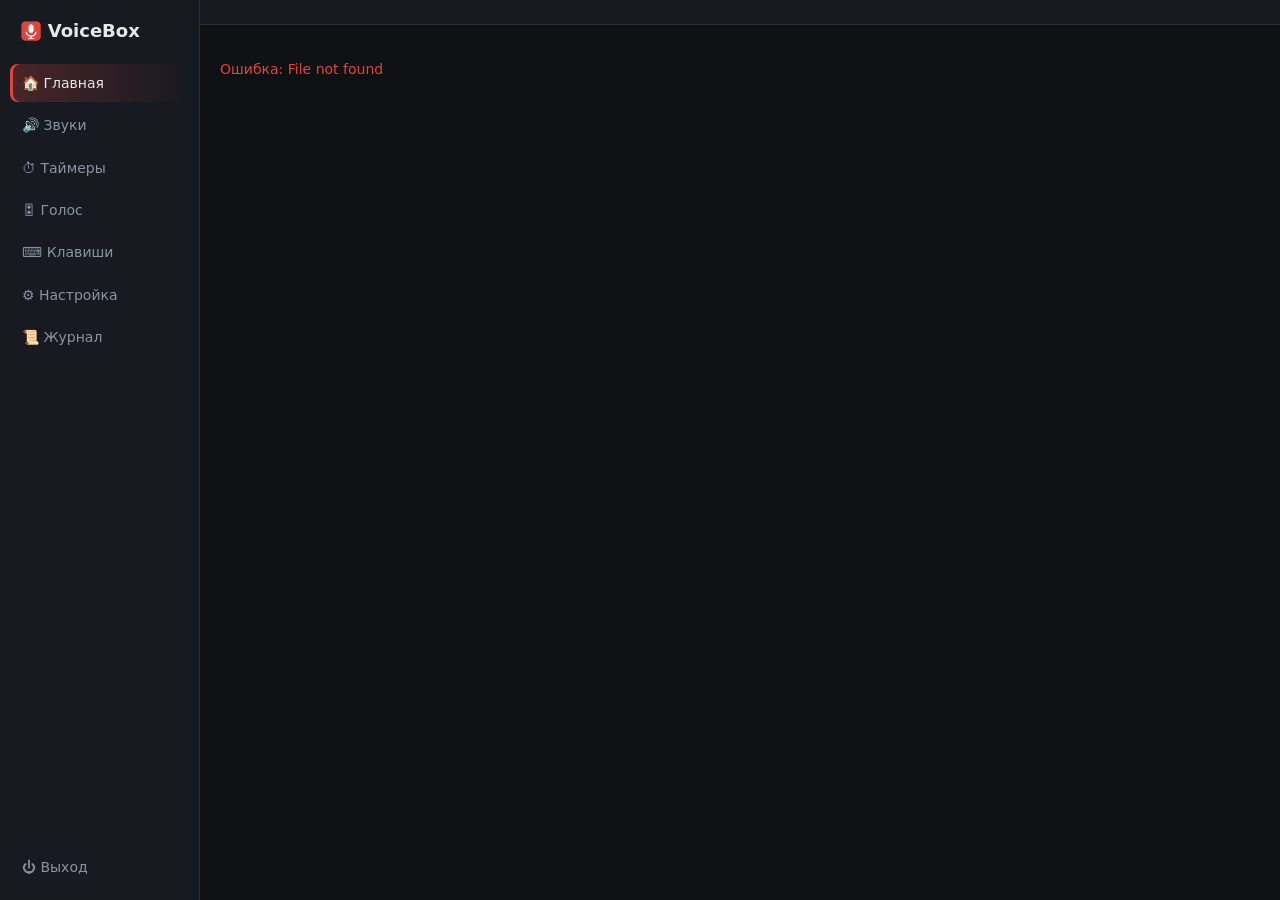
==== internal/ui/static/index.html @ 6f9e364a "v0.2.0: интерфейс, автонастройка, оптимизация - Окно WebView2 с вкладками: главная, звуки, таймеры, " ====
<!doctype html>
<html lang="ru">
<head>
<meta charset="utf-8">
<meta name="viewport" content="width=device-width, initial-scale=1">
<title>Dota VoiceBox</title>
<link rel="stylesheet" href="style.css">
<link rel="icon" href="icon.png">
</head>
<body>
<aside id="nav">
  <div class="brand"><img src="icon.png" width="22" style="vertical-align:-5px"> <b>VoiceBox</b><small id="ver"></small></div>
  <button data-page="home" class="active">🏠 Главная</button>
  <button data-page="sounds">🔊 Звуки</button>
  <button data-page="timers">⏱ Таймеры</button>
  <button data-page="voice">🎛 Голос</button>
  <button data-page="keys">⌨️ Клавиши</button>
  <button data-page="setup">⚙️ Настройка <span id="setupBadge" class="badge hidden">!</span></button>
  <button data-page="log">📜 Журнал</button>
  <div class="grow"></div>
  <button id="quitBtn" class="ghost">⏻ Выход</button>
</aside>
<main>
  <header id="pills"></header>
  <section id="page"></section>
</main>
<div id="toast"></div>
<div id="modal" class="hidden"><div class="modal-box"><div id="modalBody"></div></div></div>
<script src="app.js"></script>
</body>
</html>
---- internal/ui/static/style.css ----
:root{--bg:#0f1115;--panel:#171a21;--panel2:#1e222b;--line:#2a2f3a;--text:#e6e8ec;--mute:#8b93a3;--acc:#e0453a;--acc2:#ff6b4a;--ok:#3fbf6f;--warn:#e8b33a;--bad:#e0453a;--blue:#4a9eff}
*{box-sizing:border-box}
html,body{margin:0;height:100%;background:var(--bg);color:var(--text);font:14px/1.45 "Segoe UI",system-ui,sans-serif}
body{display:flex;overflow:hidden}
#nav{width:200px;background:var(--panel);border-right:1px solid var(--line);display:flex;flex-direction:column;padding:14px 10px;gap:4px}
.brand{font-size:18px;padding:4px 10px 16px}.brand small{display:block;color:var(--mute);font-size:11px}
#nav button{all:unset;cursor:pointer;padding:9px 12px;border-radius:8px;color:var(--mute);display:flex;align-items:center;gap:6px}
#nav button:hover{background:var(--panel2);color:var(--text)}
#nav button.active{background:linear-gradient(90deg,rgba(224,69,58,.25),transparent);color:var(--text);box-shadow:inset 3px 0 var(--acc)}
.grow{flex:1}
main{flex:1;display:flex;flex-direction:column;min-width:0}
header{display:flex;gap:8px;padding:12px 20px;border-bottom:1px solid var(--line);flex-wrap:wrap;background:var(--panel)}
.pill{padding:4px 10px;border-radius:99px;background:var(--panel2);border:1px solid var(--line);font-size:12px;color:var(--mute);white-space:nowrap}
.pill.ok{color:var(--ok);border-color:rgba(63,191,111,.4)}.pill.bad{color:var(--bad);border-color:rgba(224,69,58,.5)}.pill.warn{color:var(--warn)}
.pill.live{color:#fff;background:var(--acc);border-color:var(--acc)}
#page{flex:1;overflow:auto;padding:20px}
h2{margin:0 0 14px;font-size:20px}h3{margin:0 0 10px;font-size:15px;color:var(--mute);font-weight:600;text-transform:uppercase;letter-spacing:.04em}
.grid{display:grid;gap:16px;grid-template-columns:repeat(auto-fit,minmax(340px,1fr))}
.card{background:var(--panel);border:1px solid var(--line);border-radius:12px;padding:16px}
.row{display:flex;gap:8px;align-items:center;flex-wrap:wrap}
.btns{display:grid;gap:8px;grid-template-columns:repeat(auto-fill,minmax(140px,1fr))}
button,.btn{font:inherit;cursor:pointer;border:1px solid var(--line);background:var(--panel2);color:var(--text);border-radius:8px;padding:8px 12px;transition:.12s}
button:hover{border-color:#3d4452;background:#252a35}
button.primary{background:var(--acc);border-color:var(--acc);color:#fff}button.primary:hover{background:var(--acc2)}
button.small{padding:4px 8px;font-size:12px}button.ghost{background:transparent}
button.danger:hover{border-color:var(--bad);color:var(--bad)}
button.on{border-color:var(--acc);background:rgba(224,69,58,.18)}
.tile{text-align:left;display:flex;flex-direction:column;gap:2px;min-height:58px;position:relative}
.tile b{font-size:14px;padding-right:46px;overflow:hidden;text-overflow:ellipsis;white-space:nowrap}.tile small{color:var(--mute);font-size:11px}
.tile .kbd{position:absolute;top:6px;right:6px}
.kbd{display:inline-block;font:11px Consolas,monospace;padding:1px 6px;border-radius:5px;background:#0b0d11;border:1px solid var(--line);color:var(--mute)}
.mute{color:var(--mute)}.ok{color:var(--ok)}.bad{color:var(--bad)}.warn{color:var(--warn)}
table{width:100%;border-collapse:collapse}th,td{padding:8px 6px;border-bottom:1px solid var(--line);text-align:left;vertical-align:middle}
th{color:var(--mute);font-weight:600;font-size:12px}
input,select,textarea{font:inherit;background:#0b0d11;border:1px solid var(--line);color:var(--text);border-radius:7px;padding:6px 8px}
input[type=number]{width:70px}input[type=range]{accent-color:var(--acc);width:100%}
textarea{width:100%;min-height:260px;font:12px Consolas,monospace}
label.sw{display:flex;align-items:center;gap:8px;cursor:pointer}
.meter{height:10px;background:#0b0d11;border-radius:5px;overflow:hidden;border:1px solid var(--line)}
.meter>i{display:block;height:100%;width:0;background:linear-gradient(90deg,var(--ok),var(--warn) 75%,var(--bad));transition:width .08s}
.sl{display:grid;grid-template-columns:150px minmax(0,1fr) 48px;gap:10px;align-items:center;margin:8px 0}
.sl select,.sl input:not([type=number]){width:100%;min-width:0}
.clock{font:700 44px Consolas,monospace;letter-spacing:.02em}
.up{display:grid;grid-template-columns:1fr 70px;gap:4px 10px;margin-top:10px}
.bar{grid-column:1/3;height:4px;background:#0b0d11;border-radius:2px;overflow:hidden;margin-bottom:6px}.bar>i{display:block;height:100%;background:var(--blue)}
.drop{border:2px dashed var(--line);border-radius:12px;padding:22px;text-align:center;color:var(--mute);cursor:pointer}
.drop.over{border-color:var(--acc);color:var(--text);background:rgba(224,69,58,.07)}
.check{display:grid;grid-template-columns:28px 1fr auto;gap:10px;align-items:center;padding:10px 0;border-bottom:1px solid var(--line)}
.check .ic{font-size:18px;text-align:center}.check small{display:block;color:var(--mute)}
#log{font:12px/1.5 Consolas,monospace;white-space:pre-wrap;background:#0b0d11;border:1px solid var(--line);border-radius:10px;padding:12px;height:calc(100vh - 170px);overflow:auto}
#toast{position:fixed;bottom:18px;right:18px;display:flex;flex-direction:column;gap:8px;z-index:20}
#toast div{background:var(--panel2);border:1px solid var(--line);border-left:4px solid var(--ok);padding:10px 14px;border-radius:8px;max-width:420px;box-shadow:0 6px 24px rgba(0,0,0,.4)}
#toast div.err{border-left-color:var(--bad)}
#modal{position:fixed;inset:0;background:rgba(0,0,0,.6);display:flex;align-items:center;justify-content:center;z-index:30}
.modal-box{background:var(--panel);border:1px solid var(--line);border-radius:14px;padding:22px;min-width:380px;max-width:640px;text-align:center}
.capture{font:700 28px Consolas,monospace;padding:20px;color:var(--acc2)}
.hidden{display:none!important}
.badge{background:var(--acc);color:#fff;border-radius:99px;font-size:10px;padding:0 6px;margin-left:auto}
.hint{background:rgba(74,158,255,.08);border:1px solid rgba(74,158,255,.3);border-radius:10px;padding:10px 14px;margin-bottom:14px}
.flex{display:flex;gap:16px;flex-wrap:wrap}.flex>*{flex:1;min-width:300px}
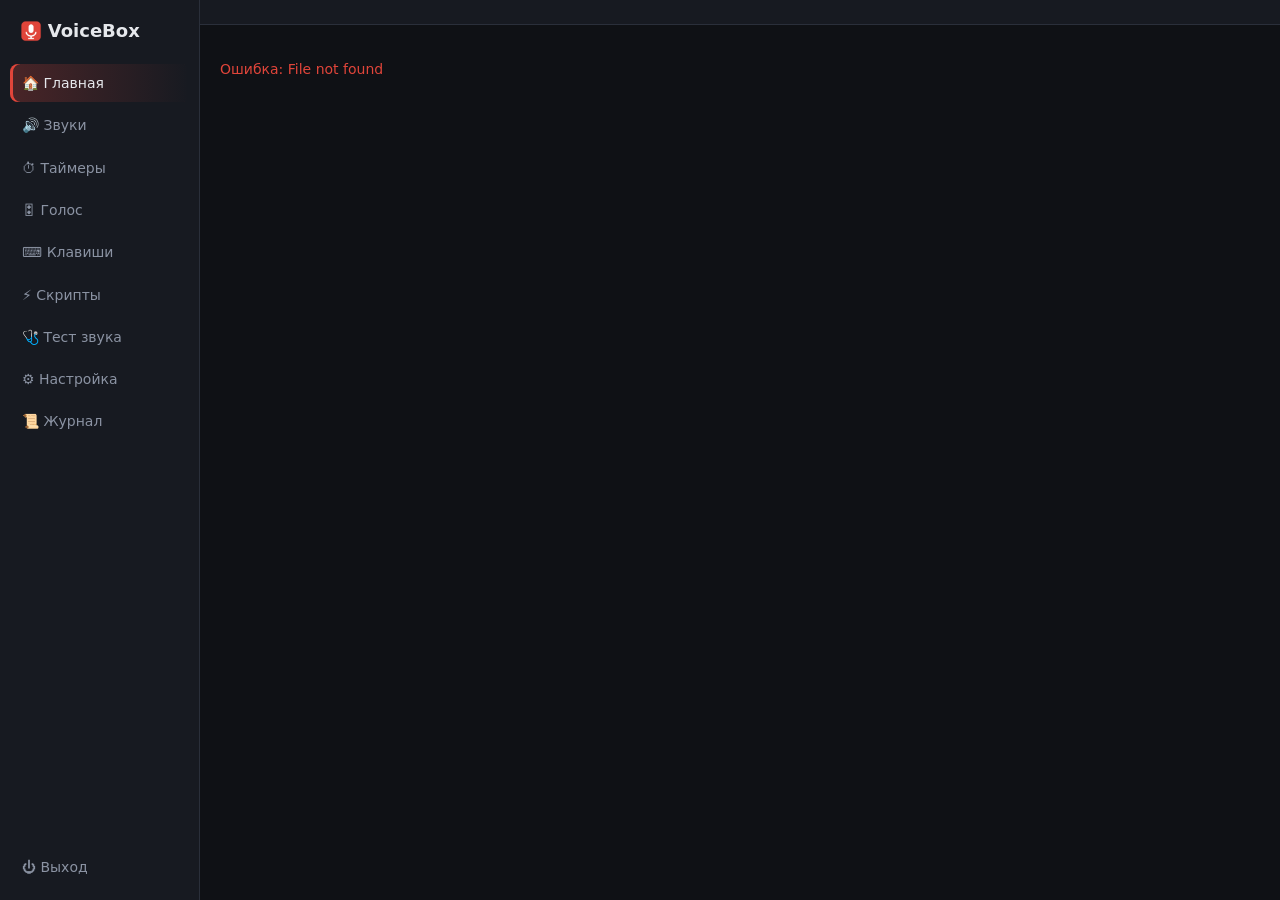
==== commit 3965c1e3: "v0.3.0: скрипты на JS, комбинации клавиш, надёжное игровое время, тесты звука и голоса" ====
--- a/internal/ui/static/index.html
+++ b/internal/ui/static/index.html
@@ -15,6 +15,8 @@
   <button data-page="timers">⏱ Таймеры</button>
   <button data-page="voice">🎛 Голос</button>
   <button data-page="keys">⌨️ Клавиши</button>
+  <button data-page="scripts">⚡ Скрипты</button>
+  <button data-page="test">🩺 Тест звука</button>
   <button data-page="setup">⚙️ Настройка <span id="setupBadge" class="badge hidden">!</span></button>
   <button data-page="log">📜 Журнал</button>
   <div class="grow"></div>
--- a/internal/ui/static/style.css
+++ b/internal/ui/static/style.css
@@ -58,3 +58,27 @@
 .badge{background:var(--acc);color:#fff;border-radius:99px;font-size:10px;padding:0 6px;margin-left:auto}
 .hint{background:rgba(74,158,255,.08);border:1px solid rgba(74,158,255,.3);border-radius:10px;padding:10px 14px;margin-bottom:14px}
 .flex{display:flex;gap:16px;flex-wrap:wrap}.flex>*{flex:1;min-width:300px}
+
+.scgrid{display:grid;grid-template-columns:230px minmax(0,1fr) 300px;gap:16px;align-items:start}
+@media (max-width:1150px){.scgrid{grid-template-columns:200px minmax(0,1fr)}.scgrid .ref{grid-column:1/3}}
+.scitem{display:grid;grid-template-columns:22px 1fr;gap:6px;padding:8px;border-radius:8px;cursor:pointer;border:1px solid transparent}
+.scitem:hover{background:var(--panel2)}.scitem.on{border-color:var(--acc);background:rgba(224,69,58,.1)}
+.scitem small{display:block;font-size:11px;color:var(--mute);overflow:hidden;text-overflow:ellipsis;white-space:nowrap}
+.ed{display:grid;grid-template-columns:44px 1fr;border:1px solid var(--line);border-radius:8px;background:#0b0d11;height:calc(100vh - 360px);min-height:300px;overflow:hidden}
+.gut{overflow:hidden;padding:10px 6px 10px 0;text-align:right;color:#4b5263;font:12px/18px Consolas,monospace;user-select:none;border-right:1px solid var(--line)}
+.gut .errl{background:rgba(224,69,58,.35);color:#fff}
+.edw{position:relative;overflow:hidden}
+.edw pre,.edw textarea.code{position:absolute;inset:0;margin:0;padding:10px;font:12px/18px Consolas,monospace;white-space:pre;tab-size:2;overflow:auto;border:0;border-radius:0;min-height:0}
+.edw pre{color:#d7dae0;pointer-events:none}
+.edw textarea.code{background:transparent;color:transparent;caret-color:#fff;resize:none;outline:none}
+.edw textarea.code::selection{background:rgba(74,158,255,.35);color:transparent}
+.hl i{font-style:normal}.hl .c{color:#6a7385;font-style:italic}.hl .s{color:#98c379}.hl .n{color:#d19a66}.hl .k{color:#c678dd}.hl .f{color:#61afef}
+.errbox{margin-top:8px;padding:8px 12px;border-radius:8px;background:rgba(224,69,58,.12);border:1px solid rgba(224,69,58,.5);color:#ffb4ad;cursor:pointer;font:12px Consolas,monospace}
+.out{font:12px/1.5 Consolas,monospace;white-space:pre-wrap;background:#0b0d11;border:1px solid var(--line);border-radius:8px;padding:8px 10px;max-height:140px;overflow:auto}
+.ref{max-height:calc(100vh - 150px);overflow:auto}
+.refi{padding:7px 8px;border-radius:7px;cursor:pointer;border-bottom:1px solid var(--line)}.refi:hover{background:var(--panel2)}
+.refi code{font:12px Consolas,monospace;color:#61afef;display:block}.refi small{color:var(--mute);font-size:11px}
+.test.ok{border-color:rgba(63,191,111,.5)}.test.warn{border-color:rgba(232,179,58,.5)}.test.fail{border-color:rgba(224,69,58,.6)}
+.test .verdict{font-size:20px}.test .res{margin-top:12px;display:flex;flex-direction:column;gap:4px}
+.stats{display:grid;grid-template-columns:repeat(auto-fit,minmax(90px,1fr));gap:10px;margin:6px 0}.stats small{display:block;color:var(--mute);font-size:11px}
+button:disabled{opacity:.5;cursor:default}
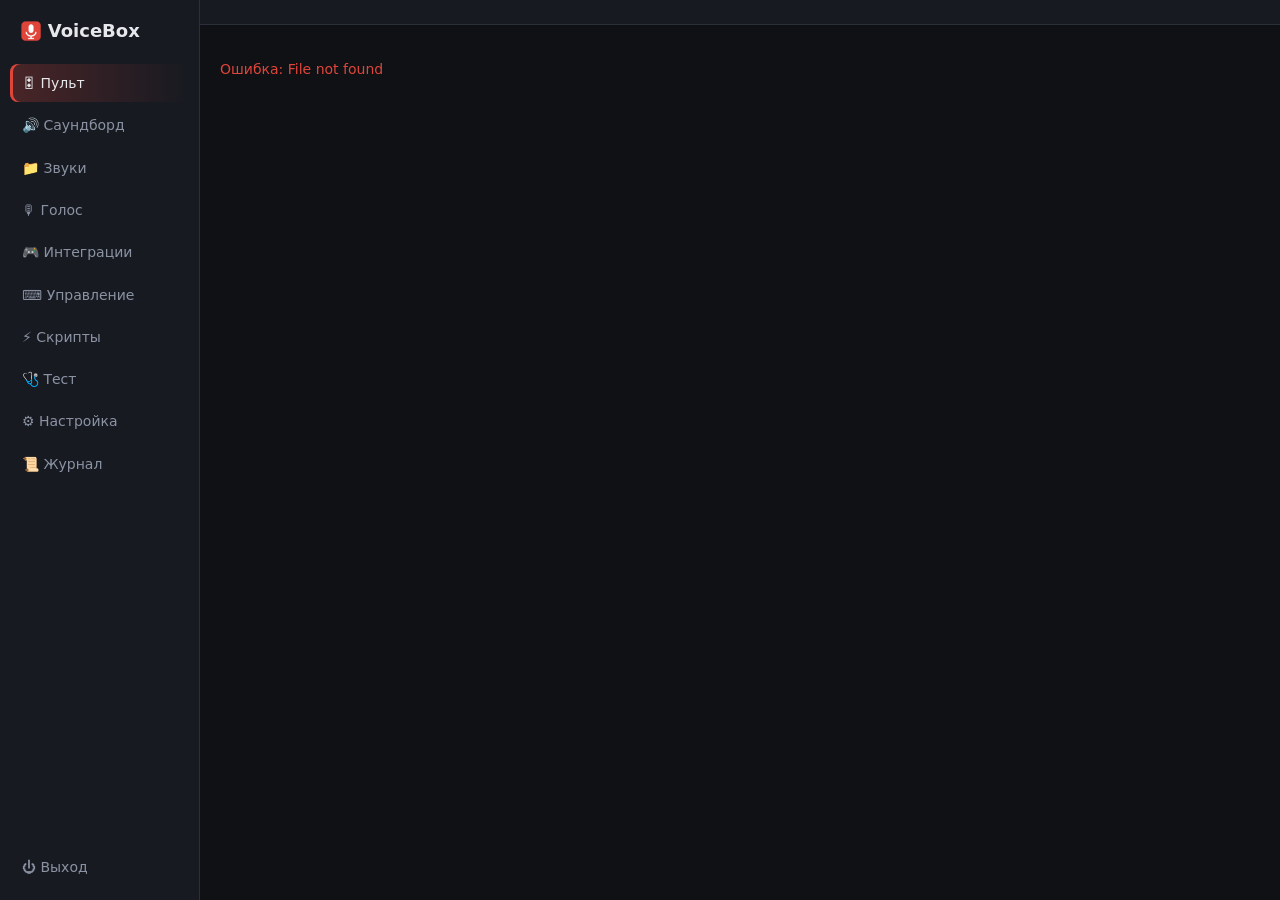
==== commit 34088769: "v0.4.0: пульт с источниками, компенсация дрейфа, гейт, визуализация, саундборд, интеграции Dota/Disc" ====
--- a/internal/ui/static/index.html
+++ b/internal/ui/static/index.html
@@ -3,20 +3,21 @@
 <head>
 <meta charset="utf-8">
 <meta name="viewport" content="width=device-width, initial-scale=1">
-<title>Dota VoiceBox</title>
+<title>VoiceBox</title>
 <link rel="stylesheet" href="style.css">
 <link rel="icon" href="icon.png">
 </head>
 <body>
 <aside id="nav">
   <div class="brand"><img src="icon.png" width="22" style="vertical-align:-5px"> <b>VoiceBox</b><small id="ver"></small></div>
-  <button data-page="home" class="active">🏠 Главная</button>
-  <button data-page="sounds">🔊 Звуки</button>
-  <button data-page="timers">⏱ Таймеры</button>
-  <button data-page="voice">🎛 Голос</button>
-  <button data-page="keys">⌨️ Клавиши</button>
+  <button data-page="home" class="active">🎛 Пульт</button>
+  <button data-page="board">🔊 Саундборд</button>
+  <button data-page="sounds">📁 Звуки</button>
+  <button data-page="voice">🎙 Голос</button>
+  <button data-page="integrations">🎮 Интеграции</button>
+  <button data-page="keys">⌨️ Управление</button>
   <button data-page="scripts">⚡ Скрипты</button>
-  <button data-page="test">🩺 Тест звука</button>
+  <button data-page="test">🩺 Тест</button>
   <button data-page="setup">⚙️ Настройка <span id="setupBadge" class="badge hidden">!</span></button>
   <button data-page="log">📜 Журнал</button>
   <div class="grow"></div>
--- a/internal/ui/static/style.css
+++ b/internal/ui/static/style.css
@@ -82,3 +82,20 @@
 .test .verdict{font-size:20px}.test .res{margin-top:12px;display:flex;flex-direction:column;gap:4px}
 .stats{display:grid;grid-template-columns:repeat(auto-fit,minmax(90px,1fr));gap:10px;margin:6px 0}.stats small{display:block;color:var(--mute);font-size:11px}
 button:disabled{opacity:.5;cursor:default}
+
+.mixer{display:flex;gap:12px;align-items:stretch;flex-wrap:wrap}
+.strip{background:var(--panel);border:1px solid var(--line);border-radius:12px;padding:12px;width:230px;flex:0 0 230px;display:flex;flex-direction:column;gap:8px}
+.strip.muted{opacity:.6;border-color:rgba(224,69,58,.5)}
+.strip.add{border-style:dashed;justify-content:flex-start}.strip.add select{width:100%}
+.strip.bus{background:linear-gradient(180deg,rgba(74,158,255,.07),var(--panel))}
+.sthead{display:flex;gap:8px;align-items:center}.sthead b{display:block;white-space:nowrap;overflow:hidden;text-overflow:ellipsis}
+.sthead small{display:block;color:var(--mute);font-size:11px;overflow:hidden;text-overflow:ellipsis;white-space:nowrap;max-width:170px}
+.sticon{font-size:22px}
+.knob{display:grid;grid-template-columns:1fr 46px;gap:0 6px;font-size:12px}.knob>span:first-child{grid-column:1/3;color:var(--mute)}
+.knob input{grid-column:1}.knob>span:last-child{text-align:right;font-size:11px}
+.busses{display:contents}
+.seg{display:inline-flex;border:1px solid var(--line);border-radius:8px;overflow:hidden}
+.seg button{border:0;border-radius:0;padding:5px 12px;font-size:12px}.seg button.on{background:rgba(224,69,58,.25);color:#fff}
+#vizc{width:100%;height:300px;display:block;border-radius:8px;background:#0b0d11;cursor:ns-resize}
+.meter.v{width:10px;height:120px}
+.pad{min-height:72px}
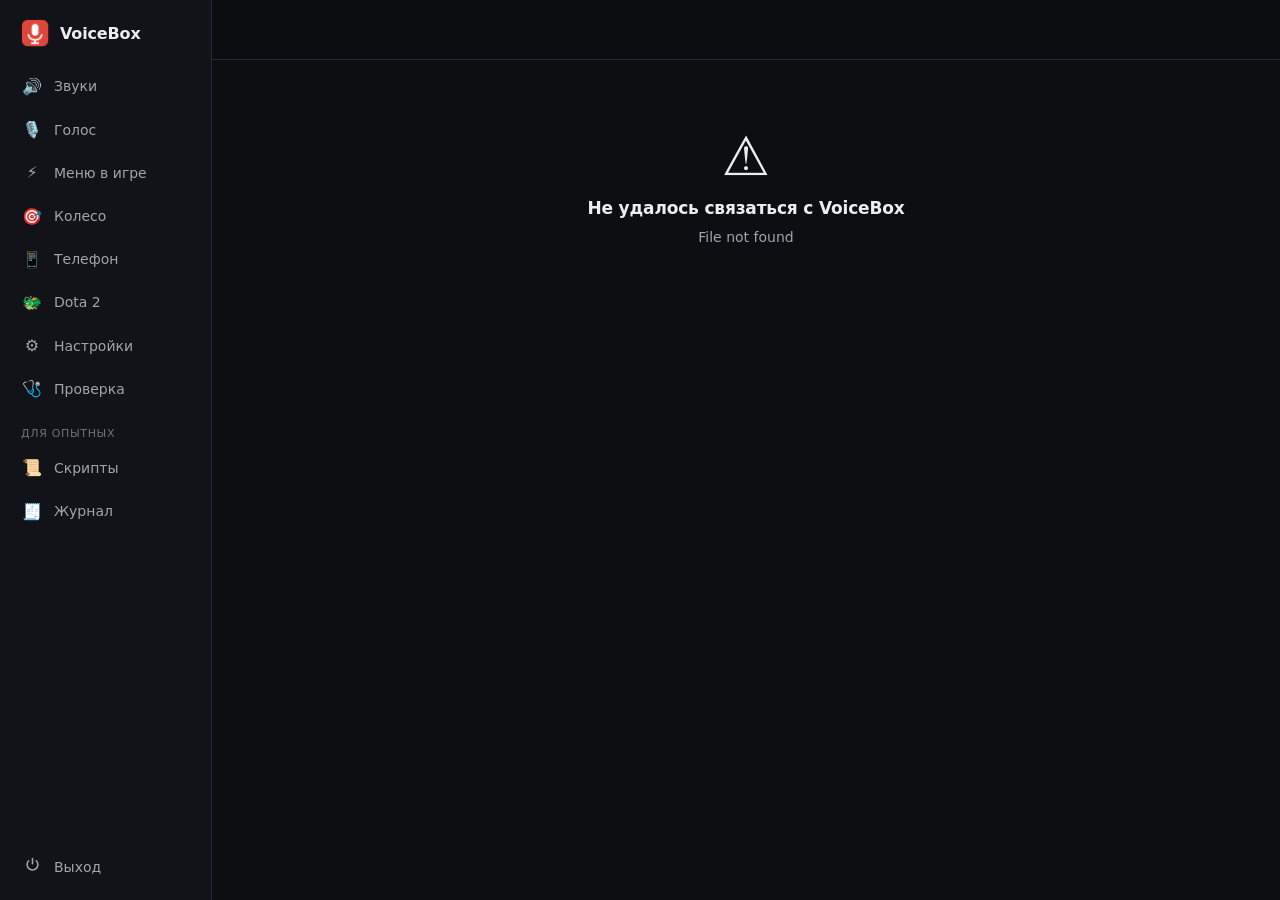
==== commit 2174b8fb: "dota-voicebox-v1.3.0" ====
--- a/internal/ui/static/index.html
+++ b/internal/ui/static/index.html
@@ -8,27 +8,15 @@
 <link rel="icon" href="icon.png">
 </head>
 <body>
-<aside id="nav">
-  <div class="brand"><img src="icon.png" width="22" style="vertical-align:-5px"> <b>VoiceBox</b><small id="ver"></small></div>
-  <button data-page="home" class="active">🎛 Пульт</button>
-  <button data-page="board">🔊 Саундборд</button>
-  <button data-page="sounds">📁 Звуки</button>
-  <button data-page="voice">🎙 Голос</button>
-  <button data-page="integrations">🎮 Интеграции</button>
-  <button data-page="keys">⌨️ Управление</button>
-  <button data-page="scripts">⚡ Скрипты</button>
-  <button data-page="test">🩺 Тест</button>
-  <button data-page="setup">⚙️ Настройка <span id="setupBadge" class="badge hidden">!</span></button>
-  <button data-page="log">📜 Журнал</button>
-  <div class="grow"></div>
-  <button id="quitBtn" class="ghost">⏻ Выход</button>
-</aside>
-<main>
-  <header id="pills"></header>
-  <section id="page"></section>
-</main>
-<div id="toast"></div>
-<div id="modal" class="hidden"><div class="modal-box"><div id="modalBody"></div></div></div>
-<script src="app.js"></script>
+<div id="app">
+  <nav id="nav"></nav>
+  <div id="main">
+    <header id="top"><h1 id="title"></h1><div id="topbar"></div></header>
+    <section id="page"></section>
+  </div>
+</div>
+<div id="toasts"></div>
+<div id="layer"></div>
+<script type="module" src="js/main.js"></script>
 </body>
 </html>
--- a/internal/ui/static/style.css
+++ b/internal/ui/static/style.css
@@ -1,101 +1,646 @@
-:root{--bg:#0f1115;--panel:#171a21;--panel2:#1e222b;--line:#2a2f3a;--text:#e6e8ec;--mute:#8b93a3;--acc:#e0453a;--acc2:#ff6b4a;--ok:#3fbf6f;--warn:#e8b33a;--bad:#e0453a;--blue:#4a9eff}
-*{box-sizing:border-box}
-html,body{margin:0;height:100%;background:var(--bg);color:var(--text);font:14px/1.45 "Segoe UI",system-ui,sans-serif}
-body{display:flex;overflow:hidden}
-#nav{width:200px;background:var(--panel);border-right:1px solid var(--line);display:flex;flex-direction:column;padding:14px 10px;gap:4px}
-.brand{font-size:18px;padding:4px 10px 16px}.brand small{display:block;color:var(--mute);font-size:11px}
-#nav button{all:unset;cursor:pointer;padding:9px 12px;border-radius:8px;color:var(--mute);display:flex;align-items:center;gap:6px}
-#nav button:hover{background:var(--panel2);color:var(--text)}
-#nav button.active{background:linear-gradient(90deg,rgba(224,69,58,.25),transparent);color:var(--text);box-shadow:inset 3px 0 var(--acc)}
-.grow{flex:1}
-main{flex:1;display:flex;flex-direction:column;min-width:0}
-header{display:flex;gap:8px;padding:12px 20px;border-bottom:1px solid var(--line);flex-wrap:wrap;background:var(--panel)}
-.pill{padding:4px 10px;border-radius:99px;background:var(--panel2);border:1px solid var(--line);font-size:12px;color:var(--mute);white-space:nowrap}
-.pill.ok{color:var(--ok);border-color:rgba(63,191,111,.4)}.pill.bad{color:var(--bad);border-color:rgba(224,69,58,.5)}.pill.warn{color:var(--warn)}
-.pill.live{color:#fff;background:var(--acc);border-color:var(--acc)}
-#page{flex:1;overflow:auto;padding:20px}
-h2{margin:0 0 14px;font-size:20px}h3{margin:0 0 10px;font-size:15px;color:var(--mute);font-weight:600;text-transform:uppercase;letter-spacing:.04em}
-.grid{display:grid;gap:16px;grid-template-columns:repeat(auto-fit,minmax(340px,1fr))}
-.card{background:var(--panel);border:1px solid var(--line);border-radius:12px;padding:16px}
-.row{display:flex;gap:8px;align-items:center;flex-wrap:wrap}
-.btns{display:grid;gap:8px;grid-template-columns:repeat(auto-fill,minmax(140px,1fr))}
-button,.btn{font:inherit;cursor:pointer;border:1px solid var(--line);background:var(--panel2);color:var(--text);border-radius:8px;padding:8px 12px;transition:.12s}
-button:hover{border-color:#3d4452;background:#252a35}
-button.primary{background:var(--acc);border-color:var(--acc);color:#fff}button.primary:hover{background:var(--acc2)}
-button.small{padding:4px 8px;font-size:12px}button.ghost{background:transparent}
-button.danger:hover{border-color:var(--bad);color:var(--bad)}
-button.on{border-color:var(--acc);background:rgba(224,69,58,.18)}
-.tile{text-align:left;display:flex;flex-direction:column;gap:2px;min-height:58px;position:relative}
-.tile b{font-size:14px;padding-right:46px;overflow:hidden;text-overflow:ellipsis;white-space:nowrap}.tile small{color:var(--mute);font-size:11px}
-.tile .kbd{position:absolute;top:6px;right:6px}
-.kbd{display:inline-block;font:11px Consolas,monospace;padding:1px 6px;border-radius:5px;background:#0b0d11;border:1px solid var(--line);color:var(--mute)}
-.mute{color:var(--mute)}.ok{color:var(--ok)}.bad{color:var(--bad)}.warn{color:var(--warn)}
-table{width:100%;border-collapse:collapse}th,td{padding:8px 6px;border-bottom:1px solid var(--line);text-align:left;vertical-align:middle}
-th{color:var(--mute);font-weight:600;font-size:12px}
-input,select,textarea{font:inherit;background:#0b0d11;border:1px solid var(--line);color:var(--text);border-radius:7px;padding:6px 8px}
-input[type=number]{width:70px}input[type=range]{accent-color:var(--acc);width:100%}
-textarea{width:100%;min-height:260px;font:12px Consolas,monospace}
-label.sw{display:flex;align-items:center;gap:8px;cursor:pointer}
-.meter{height:10px;background:#0b0d11;border-radius:5px;overflow:hidden;border:1px solid var(--line)}
-.meter>i{display:block;height:100%;width:0;background:linear-gradient(90deg,var(--ok),var(--warn) 75%,var(--bad));transition:width .08s}
-.sl{display:grid;grid-template-columns:150px minmax(0,1fr) 48px;gap:10px;align-items:center;margin:8px 0}
-.sl select,.sl input:not([type=number]){width:100%;min-width:0}
-.clock{font:700 44px Consolas,monospace;letter-spacing:.02em}
-.up{display:grid;grid-template-columns:1fr 70px;gap:4px 10px;margin-top:10px}
-.bar{grid-column:1/3;height:4px;background:#0b0d11;border-radius:2px;overflow:hidden;margin-bottom:6px}.bar>i{display:block;height:100%;background:var(--blue)}
-.drop{border:2px dashed var(--line);border-radius:12px;padding:22px;text-align:center;color:var(--mute);cursor:pointer}
-.drop.over{border-color:var(--acc);color:var(--text);background:rgba(224,69,58,.07)}
-.check{display:grid;grid-template-columns:28px 1fr auto;gap:10px;align-items:center;padding:10px 0;border-bottom:1px solid var(--line)}
-.check .ic{font-size:18px;text-align:center}.check small{display:block;color:var(--mute)}
-#log{font:12px/1.5 Consolas,monospace;white-space:pre-wrap;background:#0b0d11;border:1px solid var(--line);border-radius:10px;padding:12px;height:calc(100vh - 170px);overflow:auto}
-#toast{position:fixed;bottom:18px;right:18px;display:flex;flex-direction:column;gap:8px;z-index:20}
-#toast div{background:var(--panel2);border:1px solid var(--line);border-left:4px solid var(--ok);padding:10px 14px;border-radius:8px;max-width:420px;box-shadow:0 6px 24px rgba(0,0,0,.4)}
-#toast div.err{border-left-color:var(--bad)}
-#modal{position:fixed;inset:0;background:rgba(0,0,0,.6);display:flex;align-items:center;justify-content:center;z-index:30}
-.modal-box{background:var(--panel);border:1px solid var(--line);border-radius:14px;padding:22px;min-width:380px;max-width:640px;text-align:center}
-.capture{font:700 28px Consolas,monospace;padding:20px;color:var(--acc2)}
-.hidden{display:none!important}
-.badge{background:var(--acc);color:#fff;border-radius:99px;font-size:10px;padding:0 6px;margin-left:auto}
-.hint{background:rgba(74,158,255,.08);border:1px solid rgba(74,158,255,.3);border-radius:10px;padding:10px 14px;margin-bottom:14px}
-.flex{display:flex;gap:16px;flex-wrap:wrap}.flex>*{flex:1;min-width:300px}
-
-.scgrid{display:grid;grid-template-columns:230px minmax(0,1fr) 300px;gap:16px;align-items:start}
-@media (max-width:1150px){.scgrid{grid-template-columns:200px minmax(0,1fr)}.scgrid .ref{grid-column:1/3}}
-.scitem{display:grid;grid-template-columns:22px 1fr;gap:6px;padding:8px;border-radius:8px;cursor:pointer;border:1px solid transparent}
-.scitem:hover{background:var(--panel2)}.scitem.on{border-color:var(--acc);background:rgba(224,69,58,.1)}
-.scitem small{display:block;font-size:11px;color:var(--mute);overflow:hidden;text-overflow:ellipsis;white-space:nowrap}
-.ed{display:grid;grid-template-columns:44px 1fr;border:1px solid var(--line);border-radius:8px;background:#0b0d11;height:calc(100vh - 360px);min-height:300px;overflow:hidden}
-.gut{overflow:hidden;padding:10px 6px 10px 0;text-align:right;color:#4b5263;font:12px/18px Consolas,monospace;user-select:none;border-right:1px solid var(--line)}
-.gut .errl{background:rgba(224,69,58,.35);color:#fff}
-.edw{position:relative;overflow:hidden}
-.edw pre,.edw textarea.code{position:absolute;inset:0;margin:0;padding:10px;font:12px/18px Consolas,monospace;white-space:pre;tab-size:2;overflow:auto;border:0;border-radius:0;min-height:0}
-.edw pre{color:#d7dae0;pointer-events:none}
-.edw textarea.code{background:transparent;color:transparent;caret-color:#fff;resize:none;outline:none}
-.edw textarea.code::selection{background:rgba(74,158,255,.35);color:transparent}
-.hl i{font-style:normal}.hl .c{color:#6a7385;font-style:italic}.hl .s{color:#98c379}.hl .n{color:#d19a66}.hl .k{color:#c678dd}.hl .f{color:#61afef}
-.errbox{margin-top:8px;padding:8px 12px;border-radius:8px;background:rgba(224,69,58,.12);border:1px solid rgba(224,69,58,.5);color:#ffb4ad;cursor:pointer;font:12px Consolas,monospace}
-.out{font:12px/1.5 Consolas,monospace;white-space:pre-wrap;background:#0b0d11;border:1px solid var(--line);border-radius:8px;padding:8px 10px;max-height:140px;overflow:auto}
-.ref{max-height:calc(100vh - 150px);overflow:auto}
-.refi{padding:7px 8px;border-radius:7px;cursor:pointer;border-bottom:1px solid var(--line)}.refi:hover{background:var(--panel2)}
-.refi code{font:12px Consolas,monospace;color:#61afef;display:block}.refi small{color:var(--mute);font-size:11px}
-.test.ok{border-color:rgba(63,191,111,.5)}.test.warn{border-color:rgba(232,179,58,.5)}.test.fail{border-color:rgba(224,69,58,.6)}
-.test .verdict{font-size:20px}.test .res{margin-top:12px;display:flex;flex-direction:column;gap:4px}
-.stats{display:grid;grid-template-columns:repeat(auto-fit,minmax(90px,1fr));gap:10px;margin:6px 0}.stats small{display:block;color:var(--mute);font-size:11px}
-button:disabled{opacity:.5;cursor:default}
-
-.mixer{display:flex;gap:12px;align-items:stretch;flex-wrap:wrap}
-.strip{background:var(--panel);border:1px solid var(--line);border-radius:12px;padding:12px;width:230px;flex:0 0 230px;display:flex;flex-direction:column;gap:8px}
-.strip.muted{opacity:.6;border-color:rgba(224,69,58,.5)}
-.strip.add{border-style:dashed;justify-content:flex-start}.strip.add select{width:100%}
-.strip.bus{background:linear-gradient(180deg,rgba(74,158,255,.07),var(--panel))}
-.sthead{display:flex;gap:8px;align-items:center}.sthead b{display:block;white-space:nowrap;overflow:hidden;text-overflow:ellipsis}
-.sthead small{display:block;color:var(--mute);font-size:11px;overflow:hidden;text-overflow:ellipsis;white-space:nowrap;max-width:170px}
-.sticon{font-size:22px}
-.knob{display:grid;grid-template-columns:1fr 46px;gap:0 6px;font-size:12px}.knob>span:first-child{grid-column:1/3;color:var(--mute)}
-.knob input{grid-column:1}.knob>span:last-child{text-align:right;font-size:11px}
-.busses{display:contents}
-.seg{display:inline-flex;border:1px solid var(--line);border-radius:8px;overflow:hidden}
-.seg button{border:0;border-radius:0;padding:5px 12px;font-size:12px}.seg button.on{background:rgba(224,69,58,.25);color:#fff}
-#vizc{width:100%;height:300px;display:block;border-radius:8px;background:#0b0d11;cursor:ns-resize}
-.meter.v{width:10px;height:120px}
-.pad{min-height:72px}
+/* VoiceBox — тёмная тема. Акцент — фиолетовый, как у меню поверх игры. */
+:root {
+  --bg: #0d0e12;
+  --bg2: #121319;
+  --card: #17181f;
+  --card2: #1d1f27;
+  --card3: #252833;
+  --line: #262933;
+  --line2: #323644;
+  --text: #ececf1;
+  --dim: #a3a3ad;
+  --faint: #6f7080;
+  --accent: #8b5cf6;
+  --accent2: #a78bfa;
+  --accent-bg: rgba(139, 92, 246, .14);
+  --ok: #22c55e;
+  --ok-bg: rgba(34, 197, 94, .13);
+  --warn: #f59e0b;
+  --warn-bg: rgba(245, 158, 11, .13);
+  --bad: #ef4444;
+  --bad-bg: rgba(239, 68, 68, .13);
+  --r: 14px;
+  --r-sm: 10px;
+  --shadow: 0 16px 40px rgba(0, 0, 0, .45);
+  --ease: cubic-bezier(.2, .8, .2, 1);
+  color-scheme: dark;
+}
+* { box-sizing: border-box; }
+html, body { height: 100%; }
+body {
+  margin: 0; background: var(--bg); color: var(--text);
+  font: 14px/1.45 "Segoe UI Variable Text", "Segoe UI", system-ui, -apple-system, sans-serif;
+  -webkit-font-smoothing: antialiased; overflow: hidden; user-select: none;
+}
+input, textarea, select, button { font: inherit; color: inherit; }
+input, textarea, [contenteditable] { user-select: text; }
+a { color: var(--accent2); text-decoration: none; }
+a:hover { text-decoration: underline; }
+b, strong { font-weight: 600; }
+h1, h2, h3, h4 { margin: 0; font-weight: 650; letter-spacing: -.01em; }
+h2 { font-size: 17px; }
+h3 { font-size: 15px; }
+small { font-size: 12px; }
+.hidden { display: none !important; }
+.dim { color: var(--dim); }
+.faint { color: var(--faint); }
+.ok { color: var(--ok); }
+.warn { color: var(--warn); }
+.bad { color: var(--bad); }
+.grow { flex: 1; }
+.row { display: flex; align-items: center; gap: 8px; flex-wrap: wrap; }
+.row.nowrap { flex-wrap: nowrap; }
+.col { display: flex; flex-direction: column; gap: 8px; }
+.stack > * + * { margin-top: 14px; }
+.mt { margin-top: 14px; }
+.mt-s { margin-top: 8px; }
+.ell { overflow: hidden; text-overflow: ellipsis; white-space: nowrap; min-width: 0; }
+::-webkit-scrollbar { width: 10px; height: 10px; }
+::-webkit-scrollbar-thumb { background: #2b2e39; border-radius: 10px; border: 2px solid var(--bg); }
+::-webkit-scrollbar-thumb:hover { background: #3a3e4c; }
+::-webkit-scrollbar-track { background: transparent; }
+::selection { background: rgba(139, 92, 246, .45); }
+
+/* ---------- каркас ---------- */
+#app { display: flex; height: 100vh; }
+#nav {
+  width: 212px; flex: none; background: var(--bg2); border-right: 1px solid var(--line);
+  display: flex; flex-direction: column; padding: 14px 10px 12px; gap: 2px;
+}
+.brand { display: flex; align-items: center; gap: 10px; padding: 4px 10px 16px; }
+.brand img { width: 30px; height: 30px; border-radius: 9px; }
+.brand b { font-size: 16px; letter-spacing: -.01em; }
+.brand small { display: block; color: var(--faint); font-size: 11px; margin-top: -2px; }
+.navbtn {
+  display: flex; align-items: center; gap: 11px; width: 100%; border: 0; background: transparent;
+  padding: 9px 11px; border-radius: 10px; color: var(--dim); cursor: pointer; text-align: left;
+  transition: background .15s, color .15s;
+}
+.navbtn .ni { width: 22px; text-align: center; font-size: 16px; filter: saturate(.9); }
+.navbtn:hover { background: rgba(255, 255, 255, .045); color: var(--text); }
+.navbtn.on { background: var(--accent-bg); color: #fff; }
+.navbtn.on .ni { filter: none; }
+.navbtn .nb { margin-left: auto; min-width: 18px; height: 18px; border-radius: 9px; background: var(--warn); color: #111;
+  font-size: 11px; font-weight: 700; display: grid; place-items: center; padding: 0 5px; }
+.navsep { font-size: 11px; color: var(--faint); text-transform: uppercase; letter-spacing: .06em; padding: 14px 11px 4px; }
+.navfoot { margin-top: auto; display: flex; flex-direction: column; gap: 2px; }
+#main { flex: 1; min-width: 0; display: flex; flex-direction: column; }
+#top {
+  height: 60px; flex: none; display: flex; align-items: center; gap: 12px; padding: 0 22px;
+  border-bottom: 1px solid var(--line); background: rgba(13, 14, 18, .85); backdrop-filter: blur(8px);
+}
+#top h1 { font-size: 18px; white-space: nowrap; }
+#topbar { margin-left: auto; display: flex; align-items: center; gap: 8px; min-width: 0; }
+#page { flex: 1; overflow-y: auto; padding: 20px 22px 40px; scroll-behavior: auto; }
+.page { max-width: 1240px; margin: 0 auto; }
+.page.enter { animation: fadein .18s var(--ease); }
+@keyframes fadein { from { opacity: 0; transform: translateY(4px); } to { opacity: 1; transform: none; } }
+
+/* ---------- кнопки и поля ---------- */
+.btn {
+  display: inline-flex; align-items: center; justify-content: center; gap: 7px; height: 34px; padding: 0 14px;
+  border-radius: 10px; border: 1px solid var(--line2); background: var(--card2); cursor: pointer; white-space: nowrap;
+  transition: background .15s, border-color .15s, transform .08s, box-shadow .15s; font-weight: 500;
+}
+.btn:hover { background: var(--card3); border-color: #414658; }
+.btn:active { transform: translateY(1px); }
+.btn:disabled { opacity: .45; cursor: default; transform: none; }
+.btn.primary { background: var(--accent); border-color: var(--accent); color: #fff; box-shadow: 0 4px 14px rgba(139, 92, 246, .3); }
+.btn.primary:hover { background: #9a6cff; border-color: #9a6cff; }
+.btn.danger { color: #fca5a5; border-color: rgba(239, 68, 68, .35); background: rgba(239, 68, 68, .08); }
+.btn.danger:hover { background: rgba(239, 68, 68, .16); }
+.btn.ghost { background: transparent; border-color: transparent; color: var(--dim); }
+.btn.ghost:hover { background: rgba(255, 255, 255, .06); color: var(--text); }
+.btn.sm { height: 28px; padding: 0 10px; font-size: 13px; border-radius: 8px; }
+.btn.lg { height: 42px; padding: 0 20px; font-size: 15px; border-radius: 12px; }
+.btn.icon { width: 34px; padding: 0; }
+.btn.sm.icon { width: 28px; }
+.btn.on { background: var(--accent-bg); border-color: rgba(139, 92, 246, .55); color: #ddd6fe; }
+.input, select.input, textarea.input {
+  height: 36px; padding: 0 12px; border-radius: 10px; border: 1px solid var(--line2); background: #101116;
+  outline: none; transition: border-color .15s, box-shadow .15s; min-width: 0;
+}
+textarea.input { height: auto; padding: 9px 12px; resize: vertical; line-height: 1.45; }
+.input:focus { border-color: var(--accent); box-shadow: 0 0 0 3px rgba(139, 92, 246, .2); }
+.input.sm { height: 30px; padding: 0 9px; font-size: 13px; border-radius: 8px; }
+select.input { padding-right: 28px; appearance: none; cursor: pointer;
+  background-image: url("data:image/svg+xml,%3Csvg xmlns='http://www.w3.org/2000/svg' width='10' height='6'%3E%3Cpath d='M1 1l4 4 4-4' stroke='%23a3a3ad' stroke-width='1.6' fill='none' stroke-linecap='round'/%3E%3C/svg%3E");
+  background-repeat: no-repeat; background-position: right 11px center; }
+select.input option, select.input optgroup { background: #17181f; }
+.search { position: relative; }
+.search .input { padding-left: 34px; width: 240px; }
+.search::before { content: "🔍"; position: absolute; left: 11px; top: 50%; transform: translateY(-50%); font-size: 13px; opacity: .6; }
+label.field { display: flex; flex-direction: column; gap: 6px; }
+label.field > span, .flabel { font-size: 12px; color: var(--dim); font-weight: 500; }
+.hint { font-size: 12.5px; color: var(--dim); }
+.hint.box { background: rgba(255, 255, 255, .03); border: 1px solid var(--line); border-radius: var(--r-sm); padding: 10px 12px; }
+.hint.box.warn { background: var(--warn-bg); border-color: rgba(245, 158, 11, .3); color: #fcd34d; }
+.hint.box.accent { background: var(--accent-bg); border-color: rgba(139, 92, 246, .35); color: #ddd6fe; }
+
+/* переключатель */
+.sw { display: inline-flex; align-items: center; gap: 10px; cursor: pointer; }
+.sw input { display: none; }
+.sw i { width: 38px; height: 22px; border-radius: 11px; background: #2c2f3a; position: relative; flex: none; transition: background .2s; }
+.sw i::after { content: ""; position: absolute; width: 16px; height: 16px; left: 3px; top: 3px; border-radius: 50%; background: #c9c9d1; transition: transform .2s var(--ease), background .2s; }
+.sw input:checked + i { background: var(--accent); }
+.sw input:checked + i::after { transform: translateX(16px); background: #fff; }
+.sw.big i { width: 48px; height: 28px; border-radius: 14px; }
+.sw.big i::after { width: 22px; height: 22px; }
+.sw.big input:checked + i::after { transform: translateX(20px); }
+.setrow { display: flex; align-items: center; gap: 14px; padding: 12px 0; border-top: 1px solid var(--line); }
+.setrow:first-child { border-top: 0; padding-top: 2px; }
+.setrow > .txt { flex: 1; min-width: 0; }
+.setrow > .txt b { display: block; font-weight: 550; }
+.setrow > .txt small { color: var(--dim); display: block; margin-top: 1px; }
+.setrow > .ctl { flex: none; display: flex; align-items: center; gap: 8px; }
+
+/* сегментный выбор */
+.seg { display: inline-flex; background: #101116; border: 1px solid var(--line2); border-radius: 10px; padding: 3px; gap: 2px; flex-wrap: wrap; }
+.seg button { border: 0; background: transparent; padding: 5px 12px; border-radius: 7px; cursor: pointer; color: var(--dim); white-space: nowrap; transition: background .15s, color .15s; }
+.seg button:hover { color: var(--text); }
+.seg button.on { background: var(--card3); color: #fff; box-shadow: 0 1px 3px rgba(0, 0, 0, .4); }
+.seg.accent button.on { background: var(--accent); }
+
+/* ползунок */
+.slider { display: grid; grid-template-columns: 1fr auto; gap: 4px 10px; align-items: center; }
+.slider .sl-l { font-size: 12.5px; color: var(--dim); }
+.slider .sl-v { font-size: 12.5px; color: var(--text); font-variant-numeric: tabular-nums; text-align: right; min-width: 44px; }
+.slider input { grid-column: 1 / -1; }
+input[type=range] { -webkit-appearance: none; appearance: none; width: 100%; height: 22px; background: transparent; cursor: pointer; margin: 0; }
+input[type=range]::-webkit-slider-runnable-track { height: 5px; border-radius: 3px;
+  background: linear-gradient(90deg, var(--accent) 0 var(--p, 50%), #2c2f3a var(--p, 50%) 100%); }
+input[type=range]::-webkit-slider-thumb { -webkit-appearance: none; width: 16px; height: 16px; border-radius: 50%; background: #fff; margin-top: -5.5px;
+  box-shadow: 0 1px 4px rgba(0, 0, 0, .5); transition: transform .12s; }
+input[type=range]:hover::-webkit-slider-thumb { transform: scale(1.12); }
+
+/* карточки */
+.card { background: var(--card); border: 1px solid var(--line); border-radius: var(--r); padding: 16px 18px; }
+.card > h3, .card-h { display: flex; align-items: center; gap: 10px; margin-bottom: 12px; }
+.card-h h3 { margin: 0; }
+.card.pad0 { padding: 0; }
+.grid2 { display: grid; grid-template-columns: repeat(auto-fit, minmax(380px, 1fr)); gap: 16px; align-items: start; }
+.grid3 { display: grid; grid-template-columns: repeat(auto-fit, minmax(280px, 1fr)); gap: 16px; align-items: start; }
+.section-h { display: flex; align-items: center; gap: 10px; margin: 22px 0 10px; }
+.page > .section-h:first-child, .page > div > .section-h:first-child { margin-top: 0; }
+.section-h h2 { font-size: 15px; }
+.section-h .hint { margin-left: 4px; }
+
+/* значки-клавиши и чипы */
+.kbd { display: inline-flex; align-items: center; height: 22px; padding: 0 7px; border-radius: 6px; font-size: 11.5px; font-weight: 600;
+  background: rgba(255, 255, 255, .07); border: 1px solid rgba(255, 255, 255, .09); border-bottom-width: 2px; color: #d4d4db; white-space: nowrap; font-variant-numeric: tabular-nums; }
+.kbd.none { color: var(--faint); font-weight: 500; border-style: dashed; border-bottom-width: 1px; }
+.kbd.click { cursor: pointer; }
+.kbd.click:hover { border-color: var(--accent2); color: #fff; }
+.chip { display: inline-flex; align-items: center; gap: 7px; height: 32px; padding: 0 12px; border-radius: 16px; border: 1px solid var(--line2);
+  background: var(--card); white-space: nowrap; font-size: 13px; cursor: default; transition: background .15s, border-color .15s; }
+button.chip { cursor: pointer; }
+button.chip:hover { background: var(--card2); }
+.chip.ok { border-color: rgba(34, 197, 94, .35); color: #86efac; }
+.chip.warn { border-color: rgba(245, 158, 11, .4); color: #fcd34d; background: var(--warn-bg); }
+.chip.bad { border-color: rgba(239, 68, 68, .45); color: #fca5a5; background: var(--bad-bg); }
+.chip.live { border-color: rgba(34, 197, 94, .6); color: #bbf7d0; background: var(--ok-bg); }
+.chip.live .dot { background: var(--ok); box-shadow: 0 0 0 0 rgba(34, 197, 94, .6); animation: pulse 1.4s infinite; }
+.chip .dot { width: 8px; height: 8px; border-radius: 50%; background: var(--faint); }
+@keyframes pulse { 0% { box-shadow: 0 0 0 0 rgba(34, 197, 94, .6); } 70% { box-shadow: 0 0 0 7px rgba(34, 197, 94, 0); } 100% { box-shadow: 0 0 0 0 rgba(34, 197, 94, 0); } }
+.chip .mini { width: 46px; height: 6px; border-radius: 3px; background: #2a2d37; overflow: hidden; }
+.chip .mini i { display: block; height: 100%; width: 0; background: linear-gradient(90deg, #22c55e, #84cc16 70%, #f59e0b 88%, #ef4444); border-radius: 3px; transition: width .08s linear; }
+.chip.muted { border-color: rgba(239, 68, 68, .5); color: #fca5a5; background: var(--bad-bg); }
+.filters { display: flex; gap: 6px; flex-wrap: wrap; }
+.filters button { height: 30px; padding: 0 12px; border-radius: 15px; border: 1px solid var(--line2); background: transparent; color: var(--dim); cursor: pointer; transition: all .15s; }
+.filters button:hover { color: var(--text); border-color: #444a5c; }
+.filters button.on { background: var(--text); color: #111; border-color: var(--text); font-weight: 600; }
+.badge { display: inline-flex; align-items: center; height: 20px; padding: 0 8px; border-radius: 10px; font-size: 11px; font-weight: 650; background: var(--accent-bg); color: #ddd6fe; }
+.badge.ok { background: var(--ok-bg); color: #86efac; }
+.badge.warn { background: var(--warn-bg); color: #fcd34d; }
+.badge.dim { background: rgba(255, 255, 255, .06); color: var(--dim); }
+
+/* индикатор уровня */
+.meter { position: relative; height: 8px; border-radius: 4px; background: #23252f; overflow: hidden; }
+.meter i { position: absolute; inset: 0 auto 0 0; width: 0; background: linear-gradient(90deg, #22c55e 0, #84cc16 65%, #f59e0b 85%, #ef4444 100%); background-size: var(--mw, 300px) 100%; border-radius: 4px; transition: width .07s linear; }
+.meter b { position: absolute; top: 0; bottom: 0; width: 2px; left: 0; background: #fff; opacity: .7; border-radius: 1px; }
+.meter.clip i { box-shadow: inset -4px 0 0 var(--bad); }
+
+/* ---------- плитки звуков ---------- */
+.pad-tools { display: flex; align-items: center; gap: 10px; flex-wrap: wrap; margin-bottom: 14px; }
+.tiles { display: grid; grid-template-columns: repeat(auto-fill, minmax(160px, 1fr)); gap: 12px; }
+.tile {
+  --c: #8b5cf6; position: relative; height: 128px; border-radius: 16px; padding: 12px 12px 14px; cursor: pointer; overflow: hidden;
+  background: linear-gradient(155deg, color-mix(in srgb, var(--c) 17%, var(--card)) 0%, var(--card) 62%);
+  border: 1px solid color-mix(in srgb, var(--c) 22%, var(--line)); display: flex; flex-direction: column;
+  transition: transform .12s var(--ease), box-shadow .18s, border-color .18s; outline: none;
+}
+.tile:hover { transform: translateY(-2px); box-shadow: 0 10px 24px rgba(0, 0, 0, .35); border-color: color-mix(in srgb, var(--c) 45%, var(--line)); }
+.tile:active { transform: translateY(0) scale(.985); }
+.tile:focus-visible { box-shadow: 0 0 0 2px var(--accent2); }
+.tile .t-top { display: flex; align-items: flex-start; justify-content: space-between; gap: 6px; }
+.tile .emo { width: 44px; height: 44px; border-radius: 13px; display: grid; place-items: center; font-size: 25px; line-height: 1;
+  background: color-mix(in srgb, var(--c) 26%, transparent); box-shadow: inset 0 0 0 1px color-mix(in srgb, var(--c) 35%, transparent); flex: none; }
+.tile .t-title { margin-top: auto; font-weight: 600; font-size: 14px; line-height: 1.25; display: -webkit-box; -webkit-line-clamp: 2; -webkit-box-orient: vertical; overflow: hidden; word-break: break-word; }
+.tile .t-meta { font-size: 11.5px; color: var(--faint); margin-top: 3px; display: flex; gap: 8px; align-items: center; }
+.tile .t-prog { position: absolute; left: 0; right: 0; bottom: 0; height: 3px; background: transparent; }
+.tile .t-prog i { display: block; height: 100%; width: 0; background: var(--c); box-shadow: 0 0 10px var(--c); }
+.tile .t-acts { position: absolute; right: 8px; bottom: 9px; display: flex; gap: 4px; opacity: 0; transform: translateY(3px); transition: opacity .15s, transform .15s; }
+.tile:hover .t-acts { opacity: 1; transform: none; }
+.tile .t-act { width: 28px; height: 28px; border-radius: 8px; border: 0; background: rgba(0, 0, 0, .45); color: #eee; cursor: pointer; display: grid; place-items: center; font-size: 13px; }
+.tile .t-act:hover { background: rgba(0, 0, 0, .7); }
+.tile.playing { border-color: var(--c); box-shadow: 0 0 0 1px var(--c), 0 8px 28px color-mix(in srgb, var(--c) 30%, transparent); }
+.tile.playing .emo { animation: beat .9s ease-in-out infinite; }
+@keyframes beat { 0%, 100% { transform: scale(1); } 50% { transform: scale(1.07); } }
+.tile.pending .emo { animation: shimmer 1.2s ease-in-out infinite; }
+@keyframes shimmer { 0%, 100% { opacity: .45; } 50% { opacity: 1; } }
+.tile.broken { border-color: rgba(239, 68, 68, .5); }
+.tile.broken .t-meta { color: #fca5a5; }
+.tile.dragging { opacity: .35; }
+.tile.drop-before::before { content: ""; position: absolute; left: -7px; top: 8px; bottom: 8px; width: 3px; border-radius: 2px; background: var(--accent2); }
+.tile.add { background: transparent; border: 1.5px dashed var(--line2); align-items: center; justify-content: center; color: var(--faint); gap: 6px; text-align: center; }
+.tile.add:hover { color: var(--text); border-color: var(--accent2); background: rgba(139, 92, 246, .05); }
+.tile.add .plus { font-size: 26px; line-height: 1; }
+.tile .hk { flex: none; }
+.dropzone-over #page::after { content: "Отпустите файлы, чтобы добавить звуки"; position: fixed; inset: 70px 20px 20px 232px; border: 2px dashed var(--accent2); border-radius: 18px;
+  background: rgba(139, 92, 246, .1); display: grid; place-items: center; font-size: 18px; color: #ddd6fe; pointer-events: none; z-index: 5; }
+.empty { text-align: center; padding: 50px 20px 40px; }
+.empty .big { font-size: 54px; line-height: 1; margin-bottom: 12px; }
+.empty h2 { margin-bottom: 6px; }
+.empty p { color: var(--dim); max-width: 460px; margin: 0 auto 16px; }
+
+/* ---------- эффекты голоса ---------- */
+.fx-grid { display: grid; grid-template-columns: repeat(auto-fill, minmax(208px, 1fr)); gap: 10px; }
+.fx {
+  position: relative; text-align: left; border-radius: 14px; border: 1px solid var(--line); background: var(--card); padding: 12px 13px; cursor: pointer;
+  display: grid; grid-template-columns: 40px 1fr; gap: 3px 11px; align-items: center; transition: border-color .15s, background .15s, transform .1s;
+}
+.fx:hover { border-color: var(--line2); background: var(--card2); }
+.fx:active { transform: scale(.99); }
+.fx .fx-e { grid-row: span 2; width: 40px; height: 40px; border-radius: 12px; display: grid; place-items: center; font-size: 22px; background: rgba(255, 255, 255, .05); }
+.fx .fx-t { font-weight: 600; display: flex; align-items: center; gap: 6px; min-width: 0; }
+.fx .fx-d { font-size: 12px; color: var(--faint); line-height: 1.3; display: -webkit-box; -webkit-line-clamp: 2; -webkit-box-orient: vertical; overflow: hidden; }
+.fx .kbd { position: absolute; top: 9px; right: 9px; height: 19px; font-size: 10.5px; }
+.fx.on { border-color: var(--accent); background: linear-gradient(150deg, rgba(139, 92, 246, .2), rgba(139, 92, 246, .06)); box-shadow: 0 0 0 1px var(--accent) inset; }
+.fx.on .fx-e { background: rgba(139, 92, 246, .3); }
+.fx.sel:not(.on) { border-color: rgba(167, 139, 250, .5); }
+.knobs { display: grid; grid-template-columns: repeat(auto-fill, minmax(220px, 1fr)); gap: 14px 22px; }
+.knob-choice { display: flex; flex-direction: column; gap: 6px; }
+.fx-panel { border-color: rgba(139, 92, 246, .35); background: linear-gradient(180deg, rgba(139, 92, 246, .08), var(--card) 70%); }
+.micbar { display: grid; grid-template-columns: auto 1fr auto; gap: 16px; align-items: center; }
+.micicon { width: 48px; height: 48px; border-radius: 14px; display: grid; place-items: center; font-size: 24px; background: rgba(255, 255, 255, .05); }
+.micicon.muted { background: var(--bad-bg); }
+.big-meter { height: 12px; border-radius: 6px; }
+.big-meter i { border-radius: 6px; }
+canvas.viz { width: 100%; height: 260px; display: block; border-radius: 10px; background: #0b0c10; cursor: ns-resize; }
+
+/* ---------- быстрое меню: предпросмотр (как в игре) ---------- */
+.qm-wrap { display: flex; justify-content: center; padding: 24px 0 8px; background: radial-gradient(55% 70% at 22% 28%, rgba(72, 112, 72, .32), transparent 70%), radial-gradient(45% 60% at 82% 78%, rgba(150, 72, 58, .24), transparent 70%), radial-gradient(ellipse at center, #1d2233 0%, #0c0d12 75%); border-radius: 12px; position: relative; overflow: hidden; }
+.qm-wrap::before { content: ""; position: absolute; inset: 0; background: repeating-linear-gradient(45deg, rgba(255, 255, 255, .012) 0 12px, transparent 12px 24px); }
+.qm { position: relative; width: 344px; background: rgba(17, 17, 23, var(--op, .95)); border: 1px solid rgba(255, 255, 255, .09); border-radius: 16px; box-shadow: 0 18px 50px rgba(0, 0, 0, .6); padding: 10px; transform-origin: top center; }
+.qm-tabs { display: flex; background: rgba(255, 255, 255, .055); border-radius: 10px; padding: 3px; margin-bottom: 8px; }
+.qm-tabs span { flex: 1; text-align: center; padding: 5px; border-radius: 7px; font-size: 13px; color: #a1a1aa; font-weight: 600; }
+.qm-tabs span.on { background: var(--accent); color: #fff; }
+.qm-title { font-size: 12px; color: #a1a1aa; font-weight: 600; padding: 2px 6px 8px; display: flex; justify-content: space-between; }
+.qm-row { display: flex; align-items: center; gap: 10px; height: 40px; padding: 0 8px; border-radius: 9px; margin-bottom: 2px; }
+.qm-row:hover { background: rgba(255, 255, 255, .07); }
+.qm-row .k { width: 22px; height: 22px; border-radius: 6px; background: rgba(255, 255, 255, .09); display: grid; place-items: center; font-size: 12px; font-weight: 700; color: #e4e4e7; }
+.qm-row .e { width: 28px; height: 28px; border-radius: 8px; display: grid; place-items: center; font-size: 16px; }
+.qm-row .l { flex: 1; font-size: 13.5px; font-weight: 550; overflow: hidden; text-overflow: ellipsis; white-space: nowrap; }
+.qm-row .hk { font-size: 11px; color: #71717a; }
+.qm-row.on .l { color: #c4b5fd; }
+.qm-foot { font-size: 11px; color: #71717a; text-align: center; padding: 8px 0 2px; border-top: 1px solid rgba(255, 255, 255, .06); margin-top: 6px; }
+.qm-tabs span, .qm-title, .qs-tabs span { cursor: pointer; }
+.qm-head { display: flex; align-items: center; gap: 6px; margin-bottom: 8px; }
+.qm-head .qm-tabs { flex: 1; margin-bottom: 0; }
+.qm-head .qm-title { flex: 1; padding: 2px 6px; }
+.qm-head .q-grip { width: 22px; height: 26px; }
+.q-grip { flex: none; position: relative; width: 16px; align-self: stretch; cursor: grab; }
+.q-grip::before { content: ""; position: absolute; left: 50%; top: 50%; width: 10px; height: 15px; transform: translate(-50%, -50%);
+  background: radial-gradient(circle, #71717a 1.5px, transparent 1.8px) 0 0 / 5px 5px; }
+.q-grip.inl { display: inline-block; width: 12px; height: 15px; vertical-align: -3px; cursor: default; }
+.qb { display: inline-flex; align-items: flex-end; gap: 2px; width: 12px; height: 12px; flex: none; }
+.qb i { flex: 1; background: var(--accent2); border-radius: 1px; transform-origin: bottom; animation: qb .9s ease-in-out infinite alternate; }
+.qb i:nth-child(1) { height: 55%; }
+.qb i:nth-child(2) { height: 100%; animation-delay: -.3s; }
+.qb i:nth-child(3) { height: 75%; animation-delay: -.6s; }
+@keyframes qb { to { transform: scaleY(.45); } }
+/* полоска и сетка */
+.qms, .qmg { position: relative; background: rgba(17, 17, 23, var(--op, .95)); border: 1px solid rgba(255, 255, 255, .09); box-shadow: 0 18px 50px rgba(0, 0, 0, .6); }
+.qms { display: flex; gap: 8px; padding: 8px; border-radius: 14px; height: 80px; }
+.qmg { width: 592px; padding: 10px; border-radius: 16px; }
+.qs-tabs { flex: none; width: 74px; display: flex; flex-direction: column; gap: 2px; padding: 2px; border-radius: 10px; background: rgba(255, 255, 255, .055); }
+.qs-tabs span { flex: 1; display: grid; place-items: center; border-radius: 8px; font-size: 12.5px; font-weight: 650; color: #a1a1aa; }
+.qs-tabs span.on { background: var(--accent); color: #fff; }
+.qs-tiles { display: flex; gap: 6px; }
+.qs-empty { width: 330px; display: grid; place-items: center; color: #a1a1aa; font-size: 13px; }
+.qs-pages { flex: none; width: 30px; display: flex; flex-direction: column; justify-content: space-between; align-items: center; }
+.qs-pages button { width: 30px; height: 20px; padding: 0; border: 0; border-radius: 7px; background: rgba(255, 255, 255, .055); color: #a1a1aa; font-size: 9px; cursor: pointer; }
+.qs-pages button:hover { background: rgba(255, 255, 255, .12); color: #fff; }
+.qs-pages span { font-size: 11.5px; font-weight: 650; color: #a1a1aa; }
+.qg-tiles { display: grid; grid-template-columns: repeat(5, 108px); gap: 8px; margin-bottom: 8px; }
+.qt { position: relative; flex: none; width: 92px; height: 64px; border-radius: 10px; background: rgba(255, 255, 255, .043); cursor: pointer; }
+.qt:hover { background: rgba(255, 255, 255, .1); box-shadow: inset 0 0 0 1px rgba(255, 255, 255, .16); }
+.qt.on { background: rgba(139, 92, 246, .2); box-shadow: inset 0 0 0 1px rgba(139, 92, 246, .55); }
+.qt.slot { background: none; box-shadow: inset 0 0 0 1px rgba(255, 255, 255, .05); cursor: default; }
+.qt .k { position: absolute; left: 6px; top: 6px; width: 17px; height: 17px; border-radius: 5px; background: rgba(255, 255, 255, .09); display: grid; place-items: center; font-size: 11px; font-weight: 700; color: #e4e4e7; }
+.qt .qb { position: absolute; right: 6px; top: 8px; }
+.qt .e { position: absolute; left: 50%; top: 8px; transform: translateX(-50%); width: 28px; height: 28px; border-radius: 8px; display: grid; place-items: center; font-size: 16px; }
+.qt .l { position: absolute; left: 5px; right: 5px; top: 41px; text-align: center; font-size: 12px; line-height: 16px; overflow: hidden; text-overflow: ellipsis; white-space: nowrap; }
+.qt.pend .l { color: #a1a1aa; }
+.qt.big { width: 108px; height: 88px; border-radius: 12px; }
+.qt.big .k { width: 20px; height: 20px; font-size: 12px; }
+.qt.big .e { top: 12px; width: 38px; height: 38px; border-radius: 10px; font-size: 22px; }
+.qt.big .l { top: 54px; font-size: 13px; }
+.qt .hk { position: absolute; left: 5px; right: 5px; top: 71px; text-align: center; font-size: 10.5px; line-height: 13px; color: #71717a; overflow: hidden; text-overflow: ellipsis; white-space: nowrap; }
+/* выбор вида */
+.lays { display: grid; grid-template-columns: repeat(3, 1fr); gap: 10px; }
+.lay { display: flex; flex-direction: column; align-items: flex-start; gap: 3px; padding: 10px; border-radius: 12px; border: 1px solid var(--line); background: var(--card2); text-align: left; cursor: pointer; transition: border-color .15s, background .15s; }
+.lay:hover { border-color: var(--line2); }
+.lay.on { border-color: var(--accent); background: var(--accent-bg); }
+.lay b { font-size: 14px; }
+.lay small { color: var(--dim); font-size: 12px; line-height: 1.35; }
+.lay-ic { align-self: stretch; height: 56px; margin-bottom: 6px; border-radius: 8px; display: grid; place-items: center; background: linear-gradient(160deg, #1a2420, #101219 70%); box-shadow: inset 0 0 0 1px rgba(255, 255, 255, .05); }
+.lay-ic > div { display: flex; gap: 2px; padding: 3px; border-radius: 4px; background: rgba(23, 23, 30, .95); box-shadow: inset 0 0 0 1px rgba(255, 255, 255, .12); }
+.lay-ic i { display: block; border-radius: 2px; background: #3f3f4a; }
+.lay.on .lay-ic i:first-child { background: var(--accent); }
+.lay-ic.list > div { flex-direction: column; width: 34px; padding: 4px; }
+.lay-ic.list i { height: 6px; }
+.lay-ic.strip { place-items: start center; padding-top: 5px; }
+.lay-ic.strip i { width: 8px; height: 10px; }
+.lay-ic.grid > div { display: grid; grid-template-columns: repeat(5, 9px); }
+.lay-ic.grid i { height: 11px; }
+/* схема экрана */
+.scr { position: relative; width: 100%; border-radius: 10px; overflow: hidden; border: 1px solid var(--line);
+  background: radial-gradient(90% 80% at 60% 40%, #1f2b24, #12161d 70%); touch-action: none; }
+.scr .hud { position: absolute; background: rgba(255, 255, 255, .07); pointer-events: none; }
+.scr .hud.top { left: 31%; right: 31%; top: 0; height: 4.5%; border-radius: 0 0 6px 6px; }
+.scr .hud.map { left: 0; bottom: 0; width: 15.5%; height: 27%; border-radius: 0 6px 0 0; }
+.scr .hud.bar { left: 29%; right: 23%; bottom: 0; height: 13%; border-radius: 6px 6px 0 0; }
+.scr-guide { position: absolute; left: 50%; top: 0; bottom: 0; width: 1px; background: var(--accent2); opacity: 0; transition: opacity .12s; pointer-events: none; }
+.scr.snap .scr-guide { opacity: .9; }
+.scr-menu { position: absolute; z-index: 1; display: flex; flex-direction: column; gap: 2px; padding: 3px; border-radius: 4px; background: rgba(23, 23, 30, .94);
+  box-shadow: 0 0 0 1px rgba(167, 139, 250, .75), 0 6px 16px rgba(0, 0, 0, .5); cursor: grab; touch-action: none; }
+.scr-menu:active { cursor: grabbing; }
+.scr-menu i { flex: 1; min-width: 0; min-height: 0; border-radius: 1px; background: rgba(255, 255, 255, .14); }
+.scr-menu i:first-child { background: rgba(167, 139, 250, .6); }
+.scr-menu.strip { flex-direction: row; }
+.scr-menu.grid { display: grid; grid-template-columns: repeat(5, 1fr); }
+.scr.cur .scr-menu { cursor: default; box-shadow: 0 0 0 1px rgba(167, 139, 250, .45); opacity: .55; }
+.scr-dot { position: absolute; z-index: 2; width: 14px; height: 14px; margin: -7px 0 0 -7px; padding: 0; border-radius: 50%; border: 2px solid rgba(255, 255, 255, .4);
+  background: rgba(0, 0, 0, .35); cursor: pointer; transition: transform .12s, border-color .12s; }
+.scr-dot:hover { transform: scale(1.25); border-color: var(--accent2); }
+.scr-dot.on { background: var(--accent); border-color: #fff; pointer-events: none; }
+.scr.drag .scr-dot.on { background: rgba(0, 0, 0, .35); border-color: rgba(255, 255, 255, .4); }
+.scr-cursor { position: absolute; z-index: 3; transform: translate(-50%, -30%); font-size: 18px; pointer-events: none; filter: drop-shadow(0 2px 4px rgba(0, 0, 0, .6)); }
+.pick-list { display: flex; flex-direction: column; gap: 4px; max-height: 420px; overflow-y: auto; padding-right: 4px; }
+.pick { display: flex; align-items: center; gap: 10px; padding: 6px 8px; border-radius: 9px; border: 1px solid transparent; cursor: pointer; }
+.pick:hover { background: rgba(255, 255, 255, .04); }
+.pick.on { background: rgba(139, 92, 246, .1); border-color: rgba(139, 92, 246, .3); }
+.pick .num { width: 22px; height: 22px; border-radius: 6px; display: grid; place-items: center; font-size: 11.5px; font-weight: 700; background: rgba(255, 255, 255, .07); color: var(--dim); }
+.pick.on .num { background: var(--accent); color: #fff; }
+.pick .pe { font-size: 18px; width: 24px; text-align: center; }
+.pick .handle { margin-left: auto; color: var(--faint); cursor: grab; padding: 0 4px; }
+
+/* ---------- Dota ---------- */
+.hero-card { display: flex; gap: 18px; align-items: center; padding: 20px 22px; border-radius: 18px; border: 1px solid var(--line);
+  background: radial-gradient(120% 140% at 0% 0%, rgba(239, 68, 68, .14), transparent 55%), radial-gradient(120% 140% at 100% 100%, rgba(139, 92, 246, .12), transparent 55%), var(--card); }
+.hero-card .hc-e { font-size: 42px; line-height: 1; }
+.hero-card h2 { font-size: 20px; }
+.hero-card p { margin: 4px 0 0; color: var(--dim); max-width: 640px; }
+.feat { display: grid; grid-template-columns: repeat(auto-fit, minmax(220px, 1fr)); gap: 12px; }
+.feat > div { background: rgba(255, 255, 255, .025); border: 1px solid var(--line); border-radius: 12px; padding: 12px 14px; }
+.feat b { display: block; margin-bottom: 3px; }
+.feat small { color: var(--dim); }
+.clock { font-size: 38px; font-weight: 700; font-variant-numeric: tabular-nums; letter-spacing: -.02em; line-height: 1.1; }
+.up { display: grid; grid-template-columns: 1fr auto; gap: 4px 12px; margin-top: 10px; font-size: 13px; }
+.up .bar { grid-column: 1 / -1; height: 3px; border-radius: 2px; background: #23252f; overflow: hidden; margin-bottom: 4px; }
+.up .bar i { display: block; height: 100%; background: var(--accent2); }
+.callouts { display: grid; grid-template-columns: repeat(auto-fill, minmax(180px, 1fr)); gap: 10px; }
+.callout { --c: #ef4444; display: flex; align-items: center; gap: 11px; padding: 10px 12px; border-radius: 13px; cursor: pointer; border: 1px solid color-mix(in srgb, var(--c) 30%, var(--line));
+  background: linear-gradient(150deg, color-mix(in srgb, var(--c) 16%, var(--card)), var(--card) 70%); transition: transform .1s, border-color .15s; position: relative; }
+.callout:hover { border-color: color-mix(in srgb, var(--c) 60%, var(--line)); }
+.callout:active { transform: scale(.98); }
+.callout .ce { font-size: 22px; width: 38px; height: 38px; border-radius: 11px; display: grid; place-items: center; background: color-mix(in srgb, var(--c) 25%, transparent); flex: none; }
+.callout .ct { flex: 1; min-width: 0; }
+.callout .ct b { display: block; font-size: 13.5px; }
+.callout.playing { box-shadow: 0 0 0 1px var(--c); }
+.rem { display: grid; grid-template-columns: auto 1fr auto; gap: 14px; align-items: center; padding: 11px 4px; border-top: 1px solid var(--line); }
+.rem:first-child { border-top: 0; }
+.rem .rt b { font-weight: 600; }
+.rem .rt small { display: block; color: var(--dim); }
+.rem .rt q { color: #c4b5fd; quotes: "«" "»"; }
+.rem.off .rt { opacity: .5; }
+.checks .check { display: grid; grid-template-columns: 26px 1fr auto; gap: 10px; align-items: center; padding: 9px 0; border-top: 1px solid var(--line); }
+.checks .check:first-child { border-top: 0; }
+.checks .check small { display: block; color: var(--dim); }
+.checks .check .ic { font-size: 16px; text-align: center; }
+
+/* ---------- диалоги ---------- */
+#layer:empty { display: none; }
+.overlay { position: fixed; inset: 0; background: rgba(5, 6, 9, .62); backdrop-filter: blur(3px); display: grid; place-items: center; z-index: 50; animation: ovin .15s; padding: 20px; }
+@keyframes ovin { from { opacity: 0; } }
+.dlg { width: min(560px, 100%); max-height: calc(100vh - 40px); display: flex; flex-direction: column; background: #16171e; border: 1px solid var(--line2); border-radius: 18px;
+  box-shadow: var(--shadow); animation: dlgin .2s var(--ease); }
+.dlg.wide { width: min(820px, 100%); }
+@keyframes dlgin { from { opacity: 0; transform: translateY(10px) scale(.98); } }
+.dlg-h { display: flex; align-items: center; gap: 10px; padding: 16px 20px 0; }
+.dlg-h h2 { font-size: 17px; }
+.dlg-h .x { margin-left: auto; }
+.dlg-b { padding: 16px 20px; overflow-y: auto; }
+.dlg-f { display: flex; gap: 8px; padding: 14px 20px 16px; border-top: 1px solid var(--line); align-items: center; }
+.dlg-f .grow { flex: 1; }
+.form { display: grid; grid-template-columns: repeat(2, minmax(0, 1fr)); gap: 14px 16px; }
+.form .full { grid-column: 1 / -1; }
+.emoji-pick { display: grid; grid-template-columns: repeat(12, 1fr); gap: 2px; max-height: 150px; overflow-y: auto; padding: 4px; background: #101116; border: 1px solid var(--line2); border-radius: 10px; }
+.emoji-pick button { border: 0; background: transparent; font-size: 19px; height: 32px; border-radius: 7px; cursor: pointer; }
+.emoji-pick button:hover { background: rgba(255, 255, 255, .08); }
+.emoji-pick button.on { background: var(--accent-bg); box-shadow: inset 0 0 0 1px var(--accent); }
+.colors { display: flex; gap: 7px; flex-wrap: wrap; }
+.colors button { width: 26px; height: 26px; border-radius: 50%; border: 2px solid transparent; cursor: pointer; background: var(--c); box-shadow: inset 0 0 0 1px rgba(0, 0, 0, .25); }
+.colors button.on { border-color: #fff; }
+.capture { font-size: 26px; font-weight: 700; text-align: center; padding: 26px 10px; border-radius: 14px; background: #101116; border: 1px dashed var(--line2); margin: 12px 0 4px; min-height: 90px; }
+.drop { border: 1.5px dashed var(--line2); border-radius: 14px; padding: 26px; text-align: center; color: var(--dim); cursor: pointer; transition: all .15s; }
+.drop:hover, .drop.over { border-color: var(--accent2); background: rgba(139, 92, 246, .06); color: var(--text); }
+.drop .big { font-size: 34px; }
+.files { margin-top: 12px; display: flex; flex-direction: column; gap: 6px; }
+.files .f { display: flex; gap: 10px; align-items: center; font-size: 13px; padding: 7px 10px; background: rgba(255, 255, 255, .03); border-radius: 9px; }
+.builtins { display: grid; grid-template-columns: repeat(auto-fill, minmax(210px, 1fr)); gap: 8px; max-height: 360px; overflow-y: auto; }
+.bi { display: flex; align-items: center; gap: 8px; padding: 8px 10px; border-radius: 11px; border: 1px solid var(--line); background: var(--card2); }
+.bi .be { font-size: 20px; }
+.bi .bt { flex: 1; min-width: 0; font-size: 13px; }
+.bi .bt small { display: block; color: var(--faint); font-size: 11px; }
+.tabs { display: flex; gap: 4px; border-bottom: 1px solid var(--line); margin: -4px 0 16px; }
+.tabs button { border: 0; background: transparent; padding: 9px 12px; color: var(--dim); cursor: pointer; border-bottom: 2px solid transparent; margin-bottom: -1px; font-weight: 550; }
+.tabs button:hover { color: var(--text); }
+.tabs button.on { color: #fff; border-bottom-color: var(--accent); }
+.wizard .dlg { width: min(640px, 100%); }
+.steps { display: flex; gap: 6px; padding: 0 20px; margin-top: 12px; }
+.steps i { flex: 1; height: 4px; border-radius: 2px; background: #2a2d37; }
+.steps i.on { background: var(--accent); }
+.choice { display: grid; grid-template-columns: 1fr 1fr; gap: 12px; }
+.choice button { border: 1px solid var(--line2); background: var(--card2); border-radius: 14px; padding: 18px 14px; cursor: pointer; text-align: center; transition: all .15s; }
+.choice button:hover { border-color: var(--accent2); }
+.choice button.on { border-color: var(--accent); background: var(--accent-bg); }
+.choice .ce { font-size: 34px; display: block; margin-bottom: 6px; }
+
+/* ---------- уведомления ---------- */
+#toasts { position: fixed; bottom: 18px; left: 50%; transform: translateX(-50%); display: flex; flex-direction: column; gap: 8px; align-items: center; z-index: 60; pointer-events: none; }
+.toast { pointer-events: auto; display: flex; align-items: center; gap: 10px; padding: 10px 16px; border-radius: 12px; background: #23252f; border: 1px solid var(--line2);
+  box-shadow: var(--shadow); font-size: 13.5px; max-width: 560px; animation: tin .22s var(--ease); }
+.toast.err { background: #2a1517; border-color: rgba(239, 68, 68, .45); color: #fecaca; }
+.toast.ok { border-color: rgba(34, 197, 94, .4); }
+.toast.out { animation: tout .2s forwards; }
+@keyframes tin { from { opacity: 0; transform: translateY(8px); } }
+@keyframes tout { to { opacity: 0; transform: translateY(6px); } }
+
+/* ---------- таблицы, журнал, скрипты ---------- */
+table.t { width: 100%; border-collapse: collapse; font-size: 13.5px; }
+table.t th { text-align: left; font-weight: 550; color: var(--faint); font-size: 12px; padding: 6px 8px; border-bottom: 1px solid var(--line); }
+table.t td { padding: 8px; border-bottom: 1px solid var(--line); vertical-align: middle; }
+table.t tr:last-child td { border-bottom: 0; }
+#log, .out { font: 12px/1.55 Consolas, "Cascadia Mono", monospace; background: #0b0c10; border: 1px solid var(--line); border-radius: 12px; padding: 12px 14px; white-space: pre-wrap; overflow-y: auto; user-select: text; }
+#log { height: calc(100vh - 190px); }
+.out { max-height: 200px; }
+.scgrid { display: grid; grid-template-columns: 200px minmax(0, 1fr) 260px; gap: 14px; align-items: start; }
+.scitem { display: flex; gap: 10px; align-items: center; padding: 8px; border-radius: 10px; cursor: pointer; }
+.scitem:hover { background: rgba(255, 255, 255, .04); }
+.scitem.on { background: var(--accent-bg); }
+.scitem b { display: block; font-size: 13px; }
+.scitem small { display: block; color: var(--faint); }
+.ed { display: grid; grid-template-columns: 44px minmax(0, 1fr); border: 1px solid var(--line); border-radius: 12px; overflow: hidden; background: #0b0c10; height: 460px; }
+.gut { font: 12.5px/18px Consolas, monospace; color: #4b5060; text-align: right; padding: 10px 8px 10px 0; overflow: hidden; background: #0e0f14; }
+.gut .errl { color: #fff; background: rgba(239, 68, 68, .5); }
+.edw { position: relative; overflow: hidden; }
+.edw pre, .edw textarea { position: absolute; inset: 0; margin: 0; padding: 10px 12px; font: 12.5px/18px Consolas, "Cascadia Mono", monospace; white-space: pre; overflow: auto; tab-size: 2; }
+.edw pre { color: #d4d4d8; pointer-events: none; }
+.edw textarea { background: transparent; color: transparent; caret-color: #fff; border: 0; outline: 0; resize: none; }
+.hl .c { color: #6b7280; font-style: italic; } .hl .s { color: #86efac; } .hl .n { color: #fdba74; } .hl .k { color: #c4b5fd; } .hl .f { color: #7dd3fc; }
+.hl i { font-style: normal; }
+.errbox { margin-top: 8px; padding: 8px 12px; border-radius: 10px; background: var(--bad-bg); color: #fecaca; cursor: pointer; font-size: 13px; }
+.refi { padding: 7px 8px; border-radius: 8px; cursor: pointer; }
+.refi:hover { background: rgba(255, 255, 255, .04); }
+.refi code { font: 12px Consolas, monospace; color: #7dd3fc; display: block; }
+.refi small { color: var(--faint); }
+.test.ok { border-color: rgba(34, 197, 94, .35); }
+.test.warn { border-color: rgba(245, 158, 11, .35); }
+.test.fail { border-color: rgba(239, 68, 68, .4); }
+.stats { display: grid; grid-template-columns: repeat(auto-fit, minmax(90px, 1fr)); gap: 10px; margin: 10px 0; }
+.stats small { color: var(--faint); display: block; }
+
+@media (max-width: 1080px) {
+  #nav { width: 64px; padding: 14px 8px; }
+  .brand > div, .navbtn .nl, .navsep, .navbtn .nb { display: none; }
+  .brand { justify-content: center; padding: 4px 0 14px; }
+  .navbtn { justify-content: center; padding: 10px 0; }
+  .dropzone-over #page::after { left: 84px; }
+  .scgrid { grid-template-columns: 1fr; }
+}
+.wizard .steps { padding: 0; margin: 0 0 16px; }
+.flow { display: flex; align-items: center; justify-content: center; flex-wrap: wrap; gap: 6px; margin: 0 0 16px; }
+.flow span { background: var(--card2); border: 1px solid var(--line2); border-radius: 10px; padding: 7px 11px; font-weight: 600; font-size: 13px; }
+.flow span.acc { border-color: var(--accent); background: var(--accent-bg); }
+.flow em { color: var(--faint); font-style: normal; }
+.ico { display: inline-flex; align-items: center; justify-content: center; line-height: 0; }
+.row > .meter { flex: 1; min-width: 60px; }
+.knob-choice.wide { grid-column: span 2; }
+.knob-choice .seg { align-self: flex-start; }
+.feat.three { grid-template-columns: repeat(3, minmax(0, 1fr)); }
+.card-h { flex-wrap: wrap; row-gap: 8px; }
+.card-h > .seg { flex-shrink: 0; }
+
+/* ---------- колесо звуков ---------- */
+.wh-wrap { display: flex; justify-content: center; padding: 14px 0; border-radius: 12px; position: relative; overflow: hidden;
+  background: radial-gradient(55% 70% at 22% 28%, rgba(72, 112, 72, .32), transparent 70%), radial-gradient(45% 60% at 82% 78%, rgba(150, 72, 58, .24), transparent 70%), radial-gradient(ellipse at center, #1d2233 0%, #0c0d12 75%); }
+.wh-wrap::before { content: ""; position: absolute; inset: 0; background: repeating-linear-gradient(45deg, rgba(255, 255, 255, .012) 0 12px, transparent 12px 24px); pointer-events: none; }
+.wh-wrap.off { opacity: .45; filter: grayscale(.6); }
+.wh { position: relative; width: 414px; height: 414px; max-width: 100%; }
+.wh-svg { display: block; width: 100%; height: 100%; overflow: visible; touch-action: none; }
+.wh-back { filter: drop-shadow(0 5px 14px rgba(0, 0, 0, .55)); }
+.wh-s { pointer-events: none; transition: transform .12s var(--ease), opacity .12s; }
+.wh-s.hov { transform: translate(var(--dx), var(--dy)); }
+.wh-s .rim { display: none; }
+.wh-s.on .rim { display: inline; fill: #8b5cf6; fill-opacity: .9; }
+.wh-s.hov:not(.empty) .bg { fill: #8b5cf6; fill-opacity: .94; }
+.wh-s.hov:not(.empty) .tint { display: none; }
+.wh-s.hov:not(.empty) .rim { display: inline; fill: #fff; fill-opacity: .47; }
+.wh-s.empty.hov .bg { fill: #8b5cf6; fill-opacity: .24; }
+.wh-s .num { font-size: 10.5px; font-weight: 700; fill: #71717a; text-anchor: middle; dominant-baseline: central; }
+.wh-s.hov .num { fill: rgba(255, 255, 255, .8); }
+.wh-s .em { font-size: 22px; text-anchor: middle; dominant-baseline: central; }
+.wh-s .lb { font-size: 12px; fill: #f4f4f5; text-anchor: middle; }
+.wh-s.hov .lb { font-weight: 700; }
+.wh-s .plus { font-size: 20px; fill: #c4b5fd; text-anchor: middle; dominant-baseline: central; opacity: 0; transition: opacity .12s; }
+.wh-s.empty.hov .plus { opacity: 1; }
+.wh-s.src { opacity: .4; }
+.wh-s.drop .bg { stroke: #c4b5fd; stroke-width: 2; stroke-dasharray: 6 4; }
+.wh-hit { fill: transparent; cursor: pointer; }
+.wh.dragging .wh-hit { cursor: grabbing; }
+.wh-c .ct { font-size: 13.5px; font-weight: 700; fill: #f4f4f5; text-anchor: middle; }
+.wh-c .ct.idle { font-size: 12.5px; font-weight: 400; fill: #a1a1aa; }
+.wh-c .ch { font-size: 10.5px; fill: #71717a; text-anchor: middle; }
+.wh-ptr { fill: #f4f4f5; pointer-events: none; }
+.wh-steps { display: flex; flex-direction: column; gap: 6px; }
+.wh-step { display: flex; gap: 11px; align-items: center; background: rgba(255, 255, 255, .025); border: 1px solid var(--line); border-radius: 11px; padding: 8px 12px; }
+.wh-step .kbd { margin: 0 2px; vertical-align: 1px; }
+.ph-fix small { display: block; color: var(--dim); margin-top: 2px; }
+.wh-add { flex: none; font-size: 12.5px; color: var(--faint); padding: 0 6px; }
+.wh-row:hover .wh-add { color: var(--accent2); }
+.wh-n { flex: none; width: 24px; height: 24px; border-radius: 50%; display: grid; place-items: center; font-size: 12px; font-weight: 700; background: var(--accent); color: #fff; }
+.wh-row .wh-arrow { width: 16px; text-align: center; color: var(--faint); font-size: 13px; flex: none; }
+.wh-lab { margin: 12px 0 4px 2px; }
+.wh-lab:first-child { margin-top: 0; }
+
+/* ---------- пульт с телефона ---------- */
+.ph-qrrow { display: flex; gap: 18px; align-items: center; }
+.ph-qr { flex: none; width: 188px; height: 188px; padding: 10px; background: #fff; border-radius: 14px; box-shadow: 0 8px 26px rgba(0, 0, 0, .35); }
+.ph-qr svg { display: block; width: 100%; height: 100%; }
+.ph-how h3 { margin-bottom: 8px; }
+.ph-how ol { margin: 0; padding-left: 20px; color: var(--dim); }
+.ph-how li { margin: 4px 0; }
+.ph-how li b { color: var(--text); }
+.ph-url { margin-top: 14px; }
+.ph-url .input { flex: 1; min-width: 0; font-family: Consolas, "Cascadia Mono", ui-monospace, monospace; font-size: 13px; color: var(--accent2); }
+.ph-devs { display: flex; flex-direction: column; gap: 6px; }
+.ph-dev { display: flex; align-items: center; gap: 12px; padding: 8px 10px; border-radius: 11px; border: 1px solid var(--line); background: rgba(255, 255, 255, .02); }
+.ph-dev.on { border-color: rgba(34, 197, 94, .35); background: rgba(34, 197, 94, .05); }
+.ph-dev small { color: var(--faint); }
+.ph-de { font-size: 22px; width: 30px; text-align: center; }
+.ph-st { flex: none; font-size: 12.5px; color: var(--faint); display: flex; align-items: center; gap: 6px; }
+.ph-dev.on .ph-st { color: #86efac; }
+.ph-st i { width: 8px; height: 8px; border-radius: 50%; background: var(--ok); animation: pulse 1.4s infinite; }
+.ph-fix { display: flex; gap: 12px; align-items: flex-start; padding: 11px 0; border-top: 1px solid var(--line); }
+.ph-fix:first-of-type { border-top: 0; padding-top: 2px; }
+.ph-fix .wh-n { background: var(--card3); color: var(--text); margin-top: 1px; }
+.ph-frame { width: 300px; height: 600px; margin: 4px auto 0; border-radius: 40px; border: 10px solid #050507; background: #0b0b10; overflow: hidden; position: relative;
+  box-shadow: 0 0 0 1px #2c2f3a, 0 18px 50px rgba(0, 0, 0, .55); }
+.ph-frame iframe { position: absolute; left: 0; top: 0; width: 375px; height: 777px; border: 0; transform: scale(.74667); transform-origin: 0 0; background: #0b0b10; }
+.ph-off { height: 100%; display: flex; flex-direction: column; align-items: center; justify-content: center; gap: 6px; text-align: center; padding: 24px; color: var(--dim); }
+.ph-off .big { font-size: 46px; margin-bottom: 6px; opacity: .8; }
+.ph-off small { color: var(--faint); }
+
+/* выбор из вариантов со значком: тембр, фон, набор звуков */
+.opts { display: flex; gap: 8px; flex-wrap: wrap; align-items: center; }
+.opt { display: inline-flex; align-items: center; gap: 7px; height: 34px; padding: 0 14px 0 11px; border-radius: 17px; border: 1px solid var(--line2);
+  background: rgba(255, 255, 255, .02); color: var(--dim); cursor: pointer; transition: all .15s; white-space: nowrap; font: inherit; font-size: 13.5px; }
+.opt:hover { color: var(--text); border-color: #444a5c; }
+.opt .pe { font-size: 16px; line-height: 1; }
+.opt.on { border-color: var(--accent); color: #fff; background: linear-gradient(150deg, rgba(139, 92, 246, .3), rgba(139, 92, 246, .1)); box-shadow: 0 0 0 1px var(--accent) inset; }
+.opt.add { border-style: dashed; }
+.opt .auto { font-size: 11px; color: var(--faint); margin-left: -2px; }
+.opt.on .auto { color: #ddd6fe; }
+.opt-sel { height: 34px; border-radius: 17px; width: auto; max-width: 240px; padding: 0 12px; font-size: 13.5px; }
+.opt-sel.on { border-color: var(--accent); box-shadow: 0 0 0 1px var(--accent) inset; color: #fff; }
+.sets-bar { display: flex; align-items: center; gap: 12px; flex-wrap: wrap; margin-bottom: 14px; padding: 10px 12px; border-radius: var(--r);
+  background: var(--card); border: 1px solid var(--line); }
+.sets-bar .opt { height: 32px; }
+.set-emo { width: 48px; height: 48px; font-size: 24px; padding: 0; justify-content: center; flex: none; }
+.spicks { display: grid; grid-template-columns: repeat(auto-fill, minmax(190px, 1fr)); gap: 6px; max-height: 290px; overflow-y: auto; padding: 2px 4px 2px 0; }
+.spick { display: flex; align-items: center; gap: 8px; padding: 7px 10px; border-radius: 9px; border: 1px solid var(--line2); cursor: pointer; color: var(--dim); min-width: 0; }
+.spick:hover { border-color: #444a5c; color: var(--text); }
+.spick.on { border-color: rgba(139, 92, 246, .6); background: rgba(139, 92, 246, .12); color: #fff; }
+.spick input { accent-color: var(--accent); margin: 0; flex: none; }
+.spick .pe { font-size: 16px; flex: none; }
+.sm-input { height: 30px; width: 160px; font-size: 13px; }
+.enh-sec { padding: 14px 0 2px; border-top: 1px solid var(--line); }
+.card-h + .enh-sec { border-top: 0; padding-top: 0; }
+.enh-sec + .enh-sec { margin-top: 12px; }
+.enh-h { display: flex; align-items: center; gap: 10px; margin-bottom: 8px; min-height: 30px; }
+.enh-h b { font-weight: 600; font-size: 14.5px; }
+.eq { display: grid; grid-template-columns: repeat(auto-fit, minmax(230px, 1fr)); gap: 8px 26px; margin-top: 12px; padding: 14px 16px; border-radius: 12px;
+  background: #101116; border: 1px solid var(--line); }
+.eq .full { grid-column: 1 / -1; }
